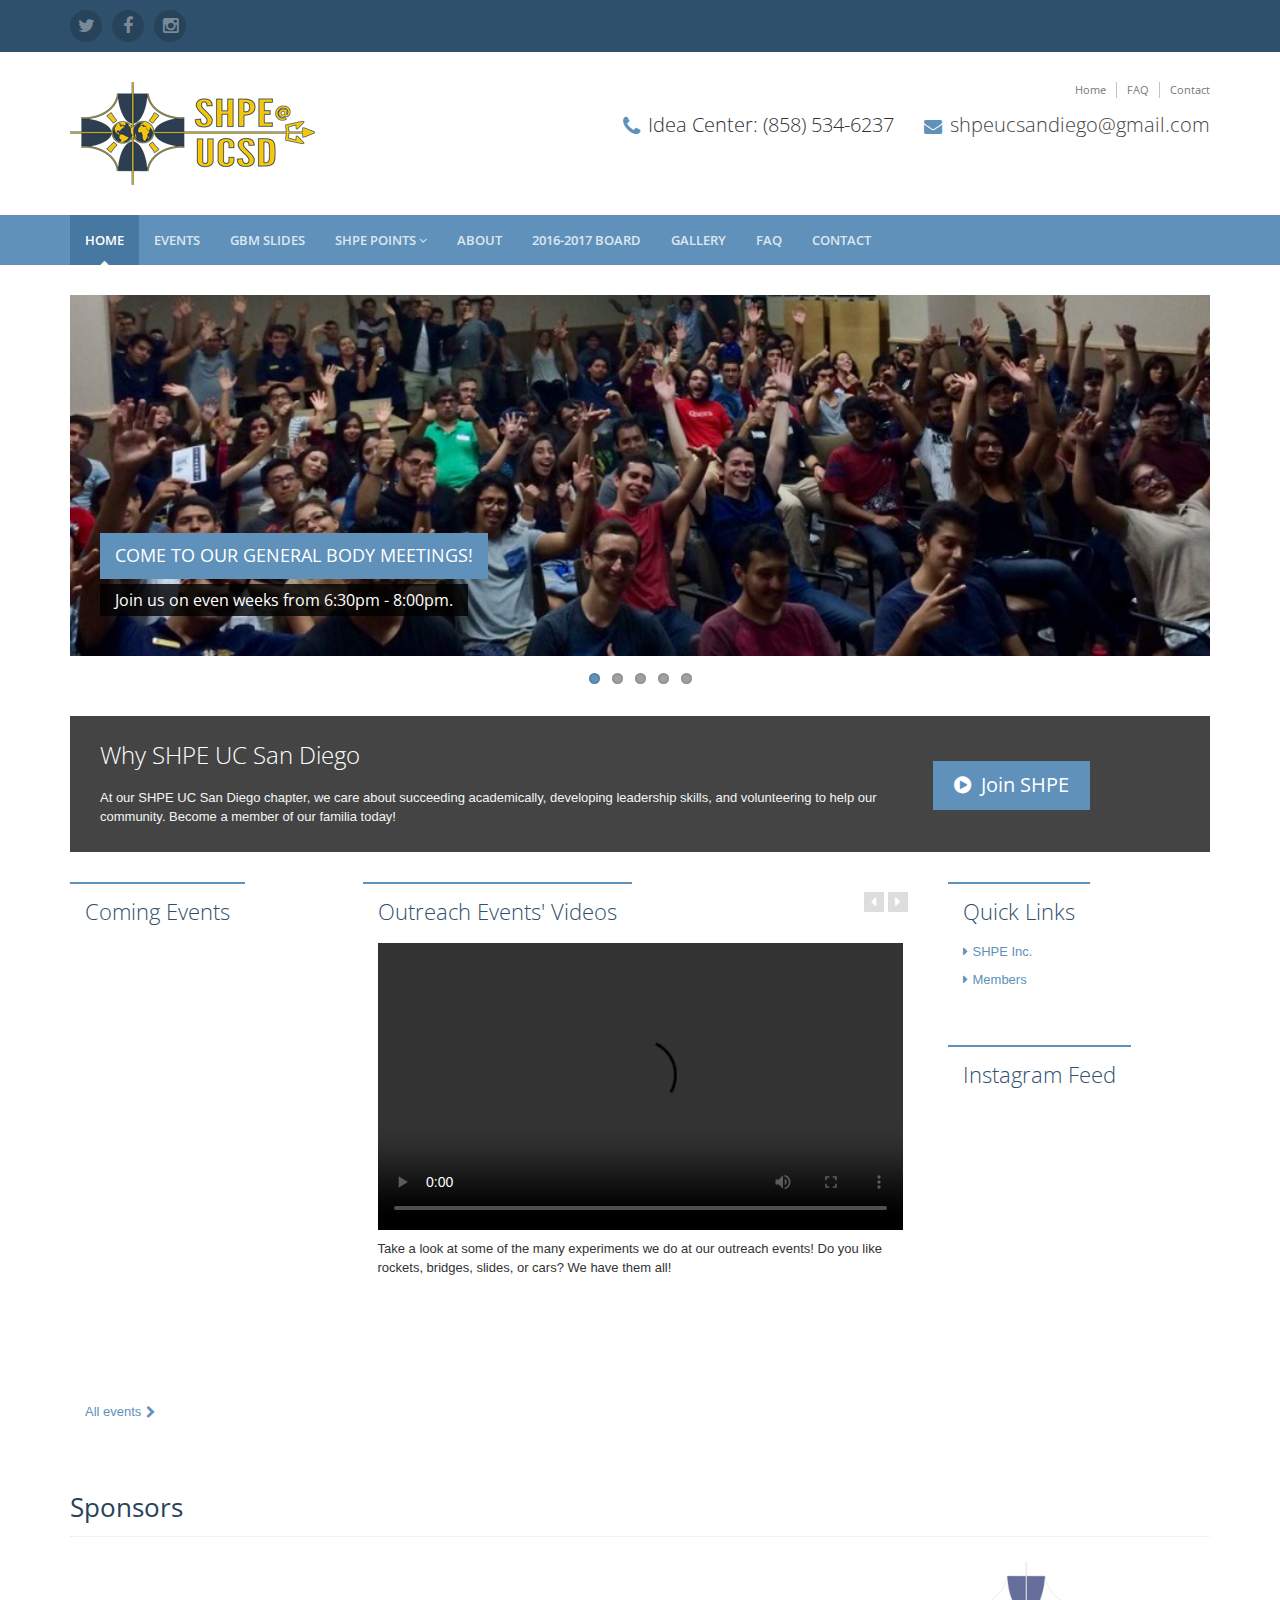
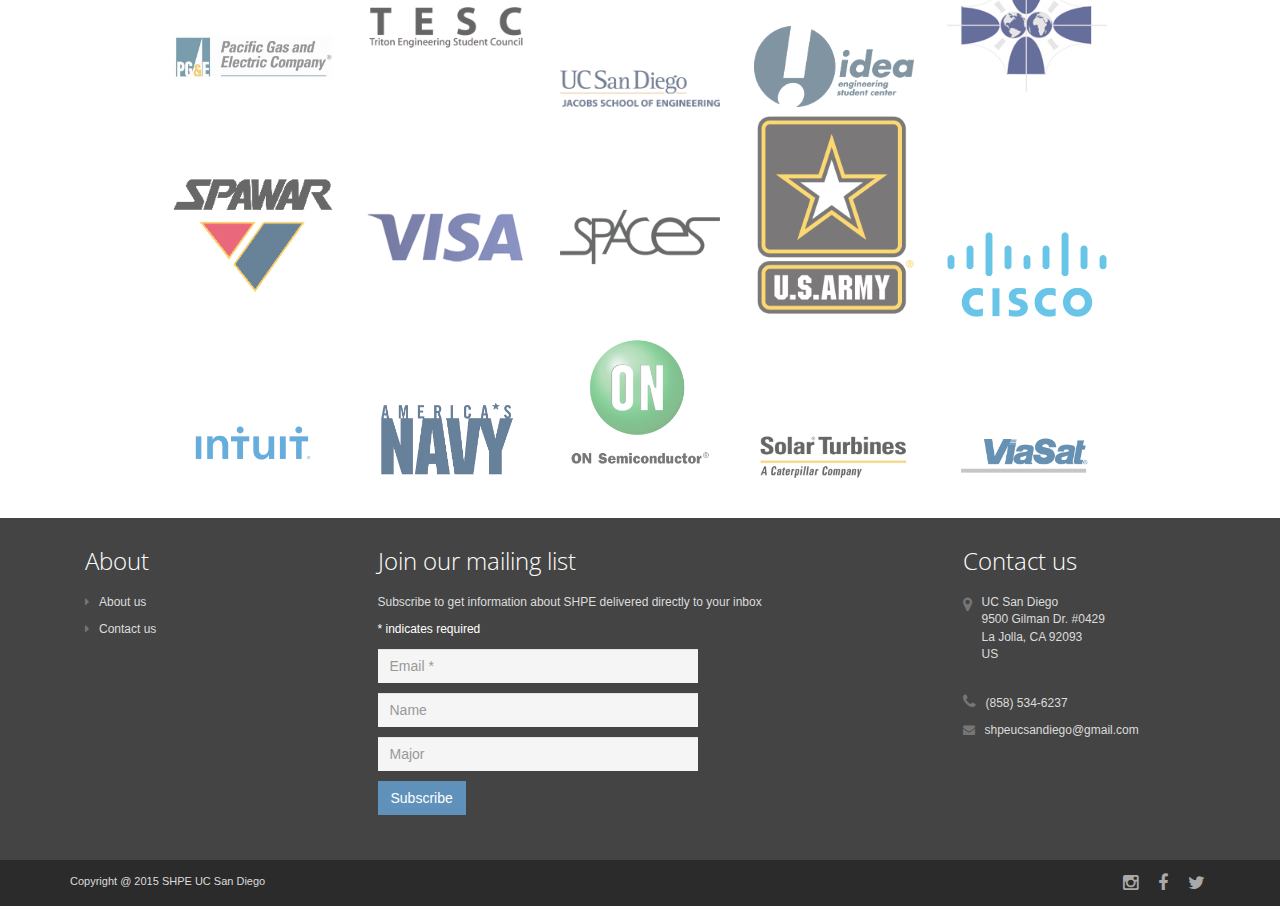
==== shpe/public_html/index.html @ 772150d9 "Shpe folder" ====
<!DOCTYPE html>
<!--[if IE 8]> <html lang="en" class="ie8"> <![endif]-->  
<!--[if IE 9]> <html lang="en" class="ie9"> <![endif]-->  
<!--[if !IE]><!--> <html lang="en"> <!--<![endif]-->  
<head>
    <title>SHPE UCSD</title>
    <!-- Meta -->
    <meta charset="utf-8">
    <meta http-equiv="X-UA-Compatible" content="IE=edge">
    <meta name="viewport" content="width=device-width, initial-scale=1.0">
    <meta name="description" content="">
    <meta name="author" content="">    
    <link rel="shortcut icon" href="favicon.ico">  
    <link href='http://fonts.googleapis.com/css?family=Open+Sans:300,400,600,700' rel='stylesheet' type='text/css'>   
    <!-- Global CSS -->
    <link rel="stylesheet" href="assets/plugins/bootstrap/css/bootstrap.min.css">   
    <!-- Plugins CSS -->    
    <link rel="stylesheet" href="assets/plugins/font-awesome/css/font-awesome.css">
    <link rel="stylesheet" href="assets/plugins/flexslider/flexslider.css">
    <link rel="stylesheet" href="assets/plugins/pretty-photo/css/prettyPhoto.css"> 
    <!-- Theme CSS -->  
    <link id="theme-style" rel="stylesheet" href="assets/css/styles.css">
    <!-- HTML5 shim and Respond.js IE8 support of HTML5 elements and media queries -->
    <!--[if lt IE 9]>
      <script src="https://oss.maxcdn.com/libs/html5shiv/3.7.0/html5shiv.js"></script>
      <script src="https://oss.maxcdn.com/libs/respond.js/1.4.2/respond.min.js"></script>
    <![endif]-->
</head> 

<body class="home-page">
    <div class="wrapper">
       <!-- ******HEADER****** --> 
        <header class="header">  
            <div class="top-bar">
                <div class="container">              
                    <ul class="social-icons col-md-6 col-sm-6 col-xs-12 hidden-xs">
                        <li><a target="_blank" href="https://twitter.com/shpeucsd" ><i class="fa fa-twitter"></i></a></li>
                        <li><a target="_blank" href="https://www.facebook.com/groups/SHPEUCSD/" ><i class="fa fa-facebook"></i></a></li>
                        <li class="row-end"><a target="_blank" href="https://instagram.com/shpeucsd/" ><i class="fa fa-instagram"></i></a></li>         
                    </ul><!--//social-icons-->     
                </div>      
            </div><!--//to-bar-->
            <div class="header-main container">
                <h1 class="logo col-md-4 col-sm-4">
                    <a href="index.html"><img id="logo" src="assets/images/logo.png" alt="Logo"></a>
                </h1><!--//logo-->           
                <div class="info col-md-8 col-sm-8">
                    <ul class="menu-top navbar-right hidden-xs">
                        <li class="divider"><a href="index.html">Home</a></li>
                        <li class="divider"><a href="faq.html">FAQ</a></li>
                        <li><a href="contact.html">Contact</a></li>
                    </ul><!--//menu-top-->
                    <br />
                    <div class="contact pull-right">
                        <p class="phone"><i class="fa fa-phone"></i>Idea Center: (858) 534-6237</p> 
                        <p class="email"><i class="fa fa-envelope"></i><a href="mailto:shpeucsandiego@gmail.com">shpeucsandiego@gmail.com</a></p>
                    </div><!--//contact-->
                </div><!--//info-->
            </div><!--//header-main-->
        </header><!--//header-->
        
        
        <!-- ******NAV****** -->
        <nav class="main-nav" role="navigation">
            <div class="container">
                <div class="navbar-header">
                    <button class="navbar-toggle" type="button" data-toggle="collapse" data-target="#navbar-collapse">
                        <span class="sr-only">Toggle navigation</span>
                        <span class="icon-bar"></span>
                        <span class="icon-bar"></span>
                        <span class="icon-bar"></span>
                    </button><!--//nav-toggle-->
                </div><!--//navbar-header-->    
                
                
                <!-- Modal -->
<div id="underConstructionModal" class="modal fade" role="dialog">
  <div class="modal-dialog">

    <!-- Modal content-->
    <div class="modal-content">
      <div class="modal-header">
        <h4 class="modal-title">Under Construction</h4>
      </div>
      <div class="modal-body">
        <p>This page is still under construction. Please visit us again soon!</p>
      </div>
      <div class="modal-footer">
        <button type="button" class="btn btn-default" data-dismiss="modal">Close</button>
      </div>
    </div>
  </div>
</div>
                        
                <div class="navbar-collapse collapse" id="navbar-collapse">
                    <ul class="nav navbar-nav">
                        <li class="active nav-item"><a href="index.html">Home</a></li>
                   
                   
                        <li class="nav-item"><a href="events.html">Events</a></li>
                        <li class="nav-item"><a href="gbmslides.html">GBM Slides</a></li>
                        <li class="nav-item dropdown">
                            <a class="dropdown-toggle" data-toggle="dropdown" data-hover="dropdown" data-delay="0" data-close-others="false" href="#">SHPE Points <i class="fa fa-angle-down"></i></a>
                            <ul class="dropdown-menu">

                                <li><a target="_blank" href="documents/shpepointsguidelines.pdf">System Guidelines</a></li>   
                                <li><a target="_blank" href="documents/shpepointsworksheet.pdf">Worksheet</a></li>          
                            </ul>
                        </li>
                        <li class="nav-item"><a href="about.html">About</a></li>
                        <li class="nav-item"><a href="team.html">2016-2017 Board</a></li>
                        <li class="nav-item"><a data-toggle="modal" data-target="#underConstructionModal" href="#">Gallery</a></li>
                        <li class="nav-item"><a href="faq.html">FAQ</a></li>
                        <li class="nav-item"><a href="contact.html">Contact</a></li>
                    </ul><!--//nav-->
                </div><!--//navabr-collapse-->
            </div><!--//container-->
        </nav><!--//main-nav-->
        
        <!-- ******CONTENT****** --> 
        <div class="content container">
            <div id="promo-slider" class="slider flexslider">
                <ul class="slides">
                    <li>
                        <img src="assets/images/slides/gbm1.jpg"  alt="" />
                        <p class="flex-caption">
                            <span class="main" >Come to our General Body Meetings!</span>
                            <br />
                            <span class="secondary clearfix" >Join us on even weeks from 6:30pm - 8:00pm.</span>
                        </p>
                    </li>
                    <li>
                        <img src="assets/images/slides/board.png"  alt="" />
                        <p class="flex-caption">
                            <span class="main" >Welcome to our 2016-2017 Board!</span>
                            <br />
                            <span class="secondary clearfix" >Go to our <a href="team.html">board</a> page to learn more about our 2016-2017 board members</span>
                        </p>
                    </li>
                     <li>
                        <img src="assets/images/slides/1.png"  alt="" />
                        <p class="flex-caption">
                            <span class="main" >SHPE UC San Diego is the source for leader hispanic engineers and technical talent</span>
                            <br />
                            <span class="secondary clearfix" >We take pride in the high level of academics and teach our members the fundamentals to become leaders in their communities and serve as role models</span>
                        </p>
                    </li>
                    <li>
                        <img src="assets/images/slides/12.jpg"  alt="" />
                        <p class="flex-caption">
                            <span class="main" >Join our SHPE familia</span>
                            <br />
                            <span class="secondary clearfix" >Everyone is welcome to join our SHPE UC San Diego familia! Be part of our community and build your path to success</span>
                        </p>
                    </li>
                    <li>
                        <img src="assets/images/slides/5.png"  alt="" />
                        <p class="flex-caption">
                            <span class="main" >We care about the future in STEM</span>
                            <br />
                            <span class="secondary clearfix" >We hold many community outreach events that allow us to reach out to hundreds of high-school students, and show them what it is to be a STEM student</span>
                        </p>
                    </li>
                </ul><!--//slides-->
            </div><!--//flexslider-->
            <section class="promo box box-dark">        
                <div class="col-md-9">
                <h1 class="section-heading">Why SHPE UC San Diego</h1>
                    <p>
                        At our SHPE UC San Diego chapter, we care about succeeding academically, developing leadership skills, and volunteering to help our community. Become a member of our familia today!
                    </p>   
                </div>  
                <div class="col-md-3">
                    <a class="btn btn-cta" href="https://www.shpeconnect.org/" target="_blank"><i class="fa fa-play-circle"></i>Join SHPE</a>  
                </div>
            </section><!--//promo-->
       
            <div class="row cols-wrapper">
                <div class="col-md-3">
                    <section class="events">
                        <h1 class="section-heading text-highlight"><span class="line">Coming Events</span></h1>
                        <div class="section-content">                        
                            <iframe src="https://calendar.google.com/calendar/embed?showTitle=0&amp;showNav=0&amp;showDate=0&amp;showPrint=0&amp;showTabs=0&amp;showCalendars=0&amp;showTz=0&amp;mode=AGENDA&amp;height=440&amp;wkst=1&amp;bgcolor=%23FFFFFF&amp;src=shpeucsandiego%40gmail.com&amp;color=%2323164E&amp;ctz=America%2FLos_Angeles" style="border-width:0" width="220" height="440" frameborder="0" scrolling="no"></iframe>
                            <a class="read-more" href="events.html">All events<i class="fa fa-chevron-right"></i></a>
                        </div><!--//section-content-->
                    </section><!--//events-->
                </div><!--//col-md-3-->
                <div class="col-md-6">
                
                    <section class="video">
                        <h1 class="section-heading text-highlight"><span class="line">Outreach Events' Videos</span></h1>
                        <div class="carousel-controls">
                            <a class="prev" href="#videos-carousel" data-slide="prev"><i class="fa fa-caret-left"></i></a>
                            <a class="next" href="#videos-carousel" data-slide="next"><i class="fa fa-caret-right"></i></a>
                        </div><!--//carousel-controls-->
                        <div class="section-content">    
                           <div id="videos-carousel" class="videos-carousel carousel slide">
                                <div class="carousel-inner">
                                    <div class="item active">            
                                        <video id="v1" class="video-iframe" src="assets/videos/empower rocket.mp4" frameborder="0" allowfullscreen="" controls/>
                                    </div><!--//item-->
                                    <div class="item">            
                                        <video id="v2" class="video-iframe" autoplay=false src="assets/videos/bridge.mp4" frameborder="0" allowfullscreen="" controls/>
                                    </div><!--//item-->
                                    <div class="item">            
                                        <video id="v3" class="video-iframe" autoplay=false src="assets/videos/rocket.mp4" frameborder="0" allowfullscreen="" controls/>
                                    </div><!--//item-->
                                   
                                     <div class="item">            
                                        <video id="v4" class="video-iframe" autoplay=false src="assets/videos/slide.mp4" frameborder="0" allowfullscreen="" controls/>
                                    </div><!--//item-->
                                     
                                     <div class="item">            
                                        <video id="v5" class="video-iframe" autoplay=0 src="assets/videos/air cars.mp4" frameborder="0" allowfullscreen="" controls/>
                                    </div><!--//item-->
                                </div><!--//carousel-inner-->
                           </div><!--//videos-carousel-->                            
                            <p class="description">Take a look at some of the many experiments we do at our outreach events! Do you like rockets, bridges, slides, or cars? We have them all!</p>
                        </div><!--//section-content-->
                    </section><!--//video-->
                </div>
                <div class="col-md-3">
                    <section class="links">
                        <h1 class="section-heading text-highlight"><span class="line">Quick Links</span></h1>
                        <div class="section-content">
                            <p><a href="http://shpe.org/" target="_blank"><i class="fa fa-caret-right"></i>SHPE Inc.</a></p>
                            <p><a href="https://www.shpeconnect.org/" target="_blank"><i class="fa fa-caret-right"></i>Members</a></p>
                        </div><!--//section-content-->
                    </section><!--//links-->
                    <section class="Instagram Feed">
                    	<h1 class="section-heading text-highlight"><span class="line">Instagram Feed</span></h1>
                    	<div class="section-content">
                    	<!-- LightWidget WIDGET --><script src="//lightwidget.com/widgets/lightwidget.js"></script><iframe src="//lightwidget.com/widgets/0b37d7a34d5152bc96794f2da597ac15.html" scrolling="no" allowtransparency="true" class="lightwidget-widget" style="width: 100%; border: 0; overflow: hidden;"></iframe>
                    	</div><!--//section-content-->
                    </section><!--//Instagram Feed-->
                    
                </div><!--//col-md-3-->
            </div><!--//cols-wrapper-->
            
            <section class="awards">
                
                <div class="page-wrapper">
                    <div class="page-content">
                        <h1 class="no-margin-top has-divider text-highlight">Sponsors</h1>
                    </div>
                </div>
                <div id="awards-carousel" class="awards-carousel carousel slide">
                    
                    <div class="carousel-inner">

                        <div class="item active">

                            <ul class="logos row-centered">
                                <li class="col-md-2 col-sm-2 col-xs-4 col-centered">
                                    <a  href="https://www.pge.com/" target="_blank"><img class="img-responsive" src="assets/images/sponsors/gas_electric.jpg"  alt="" />
                                    </a>
                                </li>

                           
                                <li class="col-md-2 col-sm-2 col-xs-4 col-centered">
                                    <img class="img-responsive" src="assets/images/sponsors/tesc.png"  alt="" />
                                </li>
                                <li class="col-md-2 col-sm-2 col-xs-4 col-centered">
                                    <img class="img-responsive" src="assets/images/sponsors/jacobs.png"  alt="" />
                                </li>
                                <li class="col-md-2 col-sm-2 col-xs-4 col-centered">
                                    <img class="img-responsive" src="assets/images/sponsors/idea.png"  alt="" />
                                </li>
                                <li class="col-md-2 col-sm-2 col-xs-4 col-centered">
                                    <img class="img-responsive" src="assets/images/sponsors/shpe.jpg"  alt="" />
                                </li>
                                <li class="col-md-2 col-sm-2 col-xs-4 col-centered">
                                    <img class="img-responsive" src="assets/images/sponsors/spawar.gif"  alt="" />
                                </li>
                                <li class="col-md-2 col-sm-2 col-xs-4 col-centered">
                                    <img class="img-responsive" src="assets/images/sponsors/visa.png"  alt="" />
                                </li> 
                                <li class="col-md-2 col-sm-2 col-xs-4 col-centered">
                                    <a href="spaces.ucsd.edu" target="_blank"><img class="img-responsive" src="assets/images/sponsors/spaces.png"  alt="" />
                                </li>
                                
                                  <li class="col-md-2 col-sm-2 col-xs-4 col-centered">
                                    <a  href="https://www.goarmy.com/" target="_blank"><img class="img-responsive" src="assets/images/sponsors/army.png"  alt="" />
                                    </a>
                                </li>
                                
                                  <li class="col-md-2 col-sm-2 col-xs-4 col-centered">
                                    <a  href="https://www.cisco.com/" target="_blank"><img class="img-responsive" src="assets/images/sponsors/cisco.png"  alt="" />
                                    </a>
                                </li>
                                
                                  <li class="col-md-2 col-sm-2 col-xs-4 col-centered">
                                    <a  href="https://www.intuit.com/" target="_blank"><img class="img-responsive" src="assets/images/sponsors/intuit.png"  alt="" />
                                    </a>
                                </li>
                                
                                  <li class="col-md-2 col-sm-2 col-xs-4 col-centered">
                                    <a  href="https://www.navy.com/" target="_blank"><img class="img-responsive" src="assets/images/sponsors/navy.png"  alt="" />
                                    </a>
                                </li>
                                
                                  <li class="col-md-2 col-sm-2 col-xs-4 col-centered">
                                    <a  href="https://www.onsemi.com/" target="_blank"><img class="img-responsive" src="assets/images/sponsors/onsemi1.png"  alt="" />
                                    </a>
                                </li>
                                
                                  <li class="col-md-2 col-sm-2 col-xs-4 col-centered">
                                    <a  href="https://mysolar.cat.com" target="_blank"><img class="img-responsive" src="assets/images/sponsors/solarturbines.jpg"  alt="" />
                                    </a>
                                </li>
                                
                                  <li class="col-md-2 col-sm-2 col-xs-4 col-centered">
                                    <a  href="https://www.viasat.com/" target="_blank"><img class="img-responsive" src="assets/images/sponsors/viasat.png"  alt="" />
                                    </a>
                                </li>      
                            </ul><!--//slides-->
                        </div><!--//item-->
                    </div><!--//carousel-inner-->
                   
        
                </div>
            </section>
        </div><!--//content-->
    </div><!--//wrapper-->
    
    <!-- ******FOOTER****** --> 
    <footer class="footer">
        <div class="footer-content">
            <div class="container">
                <div class="row">
                <div class="footer-col col-md-3 col-sm-4 about">
                    <div class="footer-col-inner">
                        <h3>About</h3>
                        <ul>
                            <li><a href="about.html"><i class="fa fa-caret-right"></i>About us</a></li>
                            <li><a href="contact.html"><i class="fa fa-caret-right"></i>Contact us</a></li>
                        </ul>
                    </div><!--//footer-col-inner-->
                </div><!--//foooter-col-->
                <div class="footer-col col-md-6 col-sm-8 newsletter">
                    <div class="footer-col-inner">
                        <h3>Join our mailing list</h3>
                        <p>Subscribe to get information about SHPE delivered directly to your inbox</p>
                        
<!-- Begin MailChimp Signup Form -->
<form action="http://ucsd.us11.list-manage.com/subscribe/post?u=2f482866bc733339907244de9&amp;id=e91067ab70" method="post" id="mc-embedded-subscribe-form" name="mc-embedded-subscribe-form" class="validate subscribe-form" target="_blank" novalidate>
    <div id="mc_embed_signup_scroll">

<div class="indicates-required"><span class="asterisk">*</span> indicates required</div>
<div class="mc-field-group form-group">
    <input name="EMAIL" id="mce-EMAIL" type="email" class="form-control" placeholder="Email *" />
    </div>
    <div class="mc-field-group form-group"><input name="NAME" id="mce-NAME" type="text" class="form-control" placeholder="Name" />
   </div>  <div class="mc-field-group form-group"><input name="MAJOR" id="mce-MAJOR" type="text" class="form-control" placeholder="Major" />
</div>
        <div class="mc-field-group form-group">
    <input name="subscribe" id="mc-embedded-subscribe" class="btn btn-theme btn-subscribe" type="submit" value="Subscribe">
          </div>      
          
          
                  <div class="mc-field-group form-group">       
	<div id="mce-responses" class="clear">
		<div class="response" id="mce-error-response" style="display:none; padding:0"></div>
		<div class="response" id="mce-success-response" style="display:none; padding:0"></div>
	</div> </div> 
      <!-- real people should not fill this in and expect good things - do not remove this or risk form bot signups-->
    <div style="position: absolute; left: -5000px;"><input type="text" name="b_2f482866bc733339907244de9_e91067ab70" tabindex="-1" value=""></div>
   
    </div>
</form>
<script type='text/javascript' src='http://s3.amazonaws.com/downloads.mailchimp.com/js/mc-validate.js'></script><script type='text/javascript'>(function($) {
window.fnames = new Array();
window.ftypes = new Array();
fnames[0]='EMAIL';
ftypes[0]='email';
fnames[1]='NAME';
ftypes[1]='text';
fnames[2]='MAJOR';
ftypes[2]='text';}(jQuery));var $mcj = jQuery.noConflict(true);</script>
<!--End mc_embed_signup-->
                        
                        
                        
                    </div><!--//footer-col-inner-->
                </div><!--//foooter-col--> 
                <div class="footer-col col-md-3 col-sm-12 contact">
                    <div class="footer-col-inner">
                        <h3>Contact us</h3>
                        <div class="row">
                            <p class="adr clearfix col-md-12 col-sm-4">
                                <i class="fa fa-map-marker pull-left"></i>        
                                <span class="adr-group pull-left">       
                                   
                                    <span class="street-address">UC San Diego</span><br>
                                    <span class="region">9500 Gilman Dr. #0429</span><br>
                                    <span class="postal-code">La Jolla, CA 92093</span><br>
                                    <span class="country-name">US</span>
                                </span>
                            </p>
                            <p class="tel col-md-12 col-sm-4"><i class="fa fa-phone"></i>(858) 534-6237</p>
                            <p class="email col-md-12 col-sm-4"><i class="fa fa-envelope"></i><a href="mailto:shpeucsandiego@gmail.com">shpeucsandiego@gmail.com</a></p>  
                        </div> 
                    </div><!--//footer-col-inner-->            
                </div><!--//foooter-col-->   
                </div>   
            </div>        
        </div><!--//footer-content-->
        <div class="bottom-bar">
            <div class="container">
                <div class="row">
                    <small class="copyright col-md-6 col-sm-12 col-xs-12">Copyright @ 2015 SHPE UC San Diego</small>
                    <ul class="social pull-right col-md-6 col-sm-12 col-xs-12">
                        <li><a target="_blank" href="https://twitter.com/shpeucsd" ><i class="fa fa-twitter"></i></a></li>
                        <li><a target="_blank" href="https://www.facebook.com/groups/SHPEUCSD/" ><i class="fa fa-facebook"></i></a></li>
                        <li class="row-end"><a target="_blank" href="https://instagram.com/shpeucsd/" ><i class="fa fa-instagram"></i></a></li>
                    </ul><!--//social-->
                </div><!--//row-->
            </div><!--//container-->
        </div><!--//bottom-bar-->
    </footer><!--//footer-->
    <!-- Javascript -->   
    <script> 
     var vid = document.getElementById("v1");
     vid.autoplay = false;
vid.load();
   vid = document.getElementById("v2");
vid.autoplay = false;
vid.load();
   vid = document.getElementById("v3");
vid.autoplay = false;
vid.load();
   vid = document.getElementById("v4");
vid.autoplay = false;
vid.load();
   vid = document.getElementById("v5");
vid.autoplay = false;
vid.load();



  (function(i,s,o,g,r,a,m){i['GoogleAnalyticsObject']=r;i[r]=i[r]||function(){
  (i[r].q=i[r].q||[]).push(arguments)},i[r].l=1*new Date();a=s.createElement(o),
  m=s.getElementsByTagName(o)[0];a.async=1;a.src=g;m.parentNode.insertBefore(a,m)
  })(window,document,'script','//www.google-analytics.com/analytics.js','ga');

  ga('create', 'UA-68451810-1', 'auto');
  ga('send', 'pageview');

</script>
        
    </script>       
    <script type="text/javascript" src="assets/plugins/jquery-1.11.2.min.js"></script>
    <script type="text/javascript" src="assets/plugins/jquery-migrate-1.2.1.min.js"></script>
    <script type="text/javascript" src="assets/plugins/bootstrap/js/bootstrap.min.js"></script> 
    <script type="text/javascript" src="assets/plugins/bootstrap-hover-dropdown.min.js"></script> 
    <script type="text/javascript" src="assets/plugins/back-to-top.js"></script>
    <script type="text/javascript" src="assets/plugins/jquery-placeholder/jquery.placeholder.js"></script>
    <script type="text/javascript" src="assets/plugins/pretty-photo/js/jquery.prettyPhoto.js"></script>
    <script type="text/javascript" src="assets/plugins/flexslider/jquery.flexslider-min.js"></script>
    <script type="text/javascript" src="assets/plugins/jflickrfeed/jflickrfeed.min.js"></script> 
    <script type="text/javascript" src="assets/js/main.js"></script>            
</body>
</html>
---- shpe/public_html/assets/plugins/pretty-photo/css/prettyPhoto.css ----
div.pp_default .pp_top,div.pp_default .pp_top .pp_middle,div.pp_default .pp_top .pp_left,div.pp_default .pp_top .pp_right,div.pp_default .pp_bottom,div.pp_default .pp_bottom .pp_left,div.pp_default .pp_bottom .pp_middle,div.pp_default .pp_bottom .pp_right{height:13px}
div.pp_default .pp_top .pp_left{background:url(../images/prettyPhoto/default/sprite.png) -78px -93px no-repeat}
div.pp_default .pp_top .pp_middle{background:url(../images/prettyPhoto/default/sprite_x.png) top left repeat-x}
div.pp_default .pp_top .pp_right{background:url(../images/prettyPhoto/default/sprite.png) -112px -93px no-repeat}
div.pp_default .pp_content .ppt{color:#f8f8f8}
div.pp_default .pp_content_container .pp_left{background:url(../images/prettyPhoto/default/sprite_y.png) -7px 0 repeat-y;padding-left:13px}
div.pp_default .pp_content_container .pp_right{background:url(../images/prettyPhoto/default/sprite_y.png) top right repeat-y;padding-right:13px}
div.pp_default .pp_next:hover{background:url(../images/prettyPhoto/default/sprite_next.png) center right no-repeat;cursor:pointer}
div.pp_default .pp_previous:hover{background:url(../images/prettyPhoto/default/sprite_prev.png) center left no-repeat;cursor:pointer}
div.pp_default .pp_expand{background:url(../images/prettyPhoto/default/sprite.png) 0 -29px no-repeat;cursor:pointer;width:28px;height:28px}
div.pp_default .pp_expand:hover{background:url(../images/prettyPhoto/default/sprite.png) 0 -56px no-repeat;cursor:pointer}
div.pp_default .pp_contract{background:url(../images/prettyPhoto/default/sprite.png) 0 -84px no-repeat;cursor:pointer;width:28px;height:28px}
div.pp_default .pp_contract:hover{background:url(../images/prettyPhoto/default/sprite.png) 0 -113px no-repeat;cursor:pointer}
div.pp_default .pp_close{width:30px;height:30px;background:url(../images/prettyPhoto/default/sprite.png) 2px 1px no-repeat;cursor:pointer}
div.pp_default .pp_gallery ul li a{background:url(../images/prettyPhoto/default/default_thumb.png) center center #f8f8f8;border:1px solid #aaa}
div.pp_default .pp_social{margin-top:7px}
div.pp_default .pp_gallery a.pp_arrow_previous,div.pp_default .pp_gallery a.pp_arrow_next{position:static;left:auto}
div.pp_default .pp_nav .pp_play,div.pp_default .pp_nav .pp_pause{background:url(../images/prettyPhoto/default/sprite.png) -51px 1px no-repeat;height:30px;width:30px}
div.pp_default .pp_nav .pp_pause{background-position:-51px -29px}
div.pp_default a.pp_arrow_previous,div.pp_default a.pp_arrow_next{background:url(../images/prettyPhoto/default/sprite.png) -31px -3px no-repeat;height:20px;width:20px;margin:4px 0 0}
div.pp_default a.pp_arrow_next{left:52px;background-position:-82px -3px}
div.pp_default .pp_content_container .pp_details{margin-top:5px}
div.pp_default .pp_nav{clear:none;height:30px;width:110px;position:relative}
div.pp_default .pp_nav .currentTextHolder{font-family:Georgia;font-style:italic;color:#999;font-size:11px;left:75px;line-height:25px;position:absolute;top:2px;margin:0;padding:0 0 0 10px}
div.pp_default .pp_close:hover,div.pp_default .pp_nav .pp_play:hover,div.pp_default .pp_nav .pp_pause:hover,div.pp_default .pp_arrow_next:hover,div.pp_default .pp_arrow_previous:hover{opacity:0.7}
div.pp_default .pp_description{font-size:11px;font-weight:700;line-height:14px;margin:5px 50px 5px 0}
div.pp_default .pp_bottom .pp_left{background:url(../images/prettyPhoto/default/sprite.png) -78px -127px no-repeat}
div.pp_default .pp_bottom .pp_middle{background:url(../images/prettyPhoto/default/sprite_x.png) bottom left repeat-x}
div.pp_default .pp_bottom .pp_right{background:url(../images/prettyPhoto/default/sprite.png) -112px -127px no-repeat}
div.pp_default .pp_loaderIcon{background:url(../images/prettyPhoto/default/loader.gif) center center no-repeat}
div.light_rounded .pp_top .pp_left{background:url(../images/prettyPhoto/light_rounded/sprite.png) -88px -53px no-repeat}
div.light_rounded .pp_top .pp_right{background:url(../images/prettyPhoto/light_rounded/sprite.png) -110px -53px no-repeat}
div.light_rounded .pp_next:hover{background:url(../images/prettyPhoto/light_rounded/btnNext.png) center right no-repeat;cursor:pointer}
div.light_rounded .pp_previous:hover{background:url(../images/prettyPhoto/light_rounded/btnPrevious.png) center left no-repeat;cursor:pointer}
div.light_rounded .pp_expand{background:url(../images/prettyPhoto/light_rounded/sprite.png) -31px -26px no-repeat;cursor:pointer}
div.light_rounded .pp_expand:hover{background:url(../images/prettyPhoto/light_rounded/sprite.png) -31px -47px no-repeat;cursor:pointer}
div.light_rounded .pp_contract{background:url(../images/prettyPhoto/light_rounded/sprite.png) 0 -26px no-repeat;cursor:pointer}
div.light_rounded .pp_contract:hover{background:url(../images/prettyPhoto/light_rounded/sprite.png) 0 -47px no-repeat;cursor:pointer}
div.light_rounded .pp_close{width:75px;height:22px;background:url(../images/prettyPhoto/light_rounded/sprite.png) -1px -1px no-repeat;cursor:pointer}
div.light_rounded .pp_nav .pp_play{background:url(../images/prettyPhoto/light_rounded/sprite.png) -1px -100px no-repeat;height:15px;width:14px}
div.light_rounded .pp_nav .pp_pause{background:url(../images/prettyPhoto/light_rounded/sprite.png) -24px -100px no-repeat;height:15px;width:14px}
div.light_rounded .pp_arrow_previous{background:url(../images/prettyPhoto/light_rounded/sprite.png) 0 -71px no-repeat}
div.light_rounded .pp_arrow_next{background:url(../images/prettyPhoto/light_rounded/sprite.png) -22px -71px no-repeat}
div.light_rounded .pp_bottom .pp_left{background:url(../images/prettyPhoto/light_rounded/sprite.png) -88px -80px no-repeat}
div.light_rounded .pp_bottom .pp_right{background:url(../images/prettyPhoto/light_rounded/sprite.png) -110px -80px no-repeat}
div.dark_rounded .pp_top .pp_left{background:url(../images/prettyPhoto/dark_rounded/sprite.png) -88px -53px no-repeat}
div.dark_rounded .pp_top .pp_right{background:url(../images/prettyPhoto/dark_rounded/sprite.png) -110px -53px no-repeat}
div.dark_rounded .pp_content_container .pp_left{background:url(../images/prettyPhoto/dark_rounded/contentPattern.png) top left repeat-y}
div.dark_rounded .pp_content_container .pp_right{background:url(../images/prettyPhoto/dark_rounded/contentPattern.png) top right repeat-y}
div.dark_rounded .pp_next:hover{background:url(../images/prettyPhoto/dark_rounded/btnNext.png) center right no-repeat;cursor:pointer}
div.dark_rounded .pp_previous:hover{background:url(../images/prettyPhoto/dark_rounded/btnPrevious.png) center left no-repeat;cursor:pointer}
div.dark_rounded .pp_expand{background:url(../images/prettyPhoto/dark_rounded/sprite.png) -31px -26px no-repeat;cursor:pointer}
div.dark_rounded .pp_expand:hover{background:url(../images/prettyPhoto/dark_rounded/sprite.png) -31px -47px no-repeat;cursor:pointer}
div.dark_rounded .pp_contract{background:url(../images/prettyPhoto/dark_rounded/sprite.png) 0 -26px no-repeat;cursor:pointer}
div.dark_rounded .pp_contract:hover{background:url(../images/prettyPhoto/dark_rounded/sprite.png) 0 -47px no-repeat;cursor:pointer}
div.dark_rounded .pp_close{width:75px;height:22px;background:url(../images/prettyPhoto/dark_rounded/sprite.png) -1px -1px no-repeat;cursor:pointer}
div.dark_rounded .pp_description{margin-right:85px;color:#fff}
div.dark_rounded .pp_nav .pp_play{background:url(../images/prettyPhoto/dark_rounded/sprite.png) -1px -100px no-repeat;height:15px;width:14px}
div.dark_rounded .pp_nav .pp_pause{background:url(../images/prettyPhoto/dark_rounded/sprite.png) -24px -100px no-repeat;height:15px;width:14px}
div.dark_rounded .pp_arrow_previous{background:url(../images/prettyPhoto/dark_rounded/sprite.png) 0 -71px no-repeat}
div.dark_rounded .pp_arrow_next{background:url(../images/prettyPhoto/dark_rounded/sprite.png) -22px -71px no-repeat}
div.dark_rounded .pp_bottom .pp_left{background:url(../images/prettyPhoto/dark_rounded/sprite.png) -88px -80px no-repeat}
div.dark_rounded .pp_bottom .pp_right{background:url(../images/prettyPhoto/dark_rounded/sprite.png) -110px -80px no-repeat}
div.dark_rounded .pp_loaderIcon{background:url(../images/prettyPhoto/dark_rounded/loader.gif) center center no-repeat}
div.dark_square .pp_left,div.dark_square .pp_middle,div.dark_square .pp_right,div.dark_square .pp_content{background:#000}
div.dark_square .pp_description{color:#fff;margin:0 85px 0 0}
div.dark_square .pp_loaderIcon{background:url(../images/prettyPhoto/dark_square/loader.gif) center center no-repeat}
div.dark_square .pp_expand{background:url(../images/prettyPhoto/dark_square/sprite.png) -31px -26px no-repeat;cursor:pointer}
div.dark_square .pp_expand:hover{background:url(../images/prettyPhoto/dark_square/sprite.png) -31px -47px no-repeat;cursor:pointer}
div.dark_square .pp_contract{background:url(../images/prettyPhoto/dark_square/sprite.png) 0 -26px no-repeat;cursor:pointer}
div.dark_square .pp_contract:hover{background:url(../images/prettyPhoto/dark_square/sprite.png) 0 -47px no-repeat;cursor:pointer}
div.dark_square .pp_close{width:75px;height:22px;background:url(../images/prettyPhoto/dark_square/sprite.png) -1px -1px no-repeat;cursor:pointer}
div.dark_square .pp_nav{clear:none}
div.dark_square .pp_nav .pp_play{background:url(../images/prettyPhoto/dark_square/sprite.png) -1px -100px no-repeat;height:15px;width:14px}
div.dark_square .pp_nav .pp_pause{background:url(../images/prettyPhoto/dark_square/sprite.png) -24px -100px no-repeat;height:15px;width:14px}
div.dark_square .pp_arrow_previous{background:url(../images/prettyPhoto/dark_square/sprite.png) 0 -71px no-repeat}
div.dark_square .pp_arrow_next{background:url(../images/prettyPhoto/dark_square/sprite.png) -22px -71px no-repeat}
div.dark_square .pp_next:hover{background:url(../images/prettyPhoto/dark_square/btnNext.png) center right no-repeat;cursor:pointer}
div.dark_square .pp_previous:hover{background:url(../images/prettyPhoto/dark_square/btnPrevious.png) center left no-repeat;cursor:pointer}
div.light_square .pp_expand{background:url(../images/prettyPhoto/light_square/sprite.png) -31px -26px no-repeat;cursor:pointer}
div.light_square .pp_expand:hover{background:url(../images/prettyPhoto/light_square/sprite.png) -31px -47px no-repeat;cursor:pointer}
div.light_square .pp_contract{background:url(../images/prettyPhoto/light_square/sprite.png) 0 -26px no-repeat;cursor:pointer}
div.light_square .pp_contract:hover{background:url(../images/prettyPhoto/light_square/sprite.png) 0 -47px no-repeat;cursor:pointer}
div.light_square .pp_close{width:75px;height:22px;background:url(../images/prettyPhoto/light_square/sprite.png) -1px -1px no-repeat;cursor:pointer}
div.light_square .pp_nav .pp_play{background:url(../images/prettyPhoto/light_square/sprite.png) -1px -100px no-repeat;height:15px;width:14px}
div.light_square .pp_nav .pp_pause{background:url(../images/prettyPhoto/light_square/sprite.png) -24px -100px no-repeat;height:15px;width:14px}
div.light_square .pp_arrow_previous{background:url(../images/prettyPhoto/light_square/sprite.png) 0 -71px no-repeat}
div.light_square .pp_arrow_next{background:url(../images/prettyPhoto/light_square/sprite.png) -22px -71px no-repeat}
div.light_square .pp_next:hover{background:url(../images/prettyPhoto/light_square/btnNext.png) center right no-repeat;cursor:pointer}
div.light_square .pp_previous:hover{background:url(../images/prettyPhoto/light_square/btnPrevious.png) center left no-repeat;cursor:pointer}
div.facebook .pp_top .pp_left{background:url(../images/prettyPhoto/facebook/sprite.png) -88px -53px no-repeat}
div.facebook .pp_top .pp_middle{background:url(../images/prettyPhoto/facebook/contentPatternTop.png) top left repeat-x}
div.facebook .pp_top .pp_right{background:url(../images/prettyPhoto/facebook/sprite.png) -110px -53px no-repeat}
div.facebook .pp_content_container .pp_left{background:url(../images/prettyPhoto/facebook/contentPatternLeft.png) top left repeat-y}
div.facebook .pp_content_container .pp_right{background:url(../images/prettyPhoto/facebook/contentPatternRight.png) top right repeat-y}
div.facebook .pp_expand{background:url(../images/prettyPhoto/facebook/sprite.png) -31px -26px no-repeat;cursor:pointer}
div.facebook .pp_expand:hover{background:url(../images/prettyPhoto/facebook/sprite.png) -31px -47px no-repeat;cursor:pointer}
div.facebook .pp_contract{background:url(../images/prettyPhoto/facebook/sprite.png) 0 -26px no-repeat;cursor:pointer}
div.facebook .pp_contract:hover{background:url(../images/prettyPhoto/facebook/sprite.png) 0 -47px no-repeat;cursor:pointer}
div.facebook .pp_close{width:22px;height:22px;background:url(../images/prettyPhoto/facebook/sprite.png) -1px -1px no-repeat;cursor:pointer}
div.facebook .pp_description{margin:0 37px 0 0}
div.facebook .pp_loaderIcon{background:url(../images/prettyPhoto/facebook/loader.gif) center center no-repeat}
div.facebook .pp_arrow_previous{background:url(../images/prettyPhoto/facebook/sprite.png) 0 -71px no-repeat;height:22px;margin-top:0;width:22px}
div.facebook .pp_arrow_previous.disabled{background-position:0 -96px;cursor:default}
div.facebook .pp_arrow_next{background:url(../images/prettyPhoto/facebook/sprite.png) -32px -71px no-repeat;height:22px;margin-top:0;width:22px}
div.facebook .pp_arrow_next.disabled{background-position:-32px -96px;cursor:default}
div.facebook .pp_nav{margin-top:0}
div.facebook .pp_nav p{font-size:15px;padding:0 3px 0 4px}
div.facebook .pp_nav .pp_play{background:url(../images/prettyPhoto/facebook/sprite.png) -1px -123px no-repeat;height:22px;width:22px}
div.facebook .pp_nav .pp_pause{background:url(../images/prettyPhoto/facebook/sprite.png) -32px -123px no-repeat;height:22px;width:22px}
div.facebook .pp_next:hover{background:url(../images/prettyPhoto/facebook/btnNext.png) center right no-repeat;cursor:pointer}
div.facebook .pp_previous:hover{background:url(../images/prettyPhoto/facebook/btnPrevious.png) center left no-repeat;cursor:pointer}
div.facebook .pp_bottom .pp_left{background:url(../images/prettyPhoto/facebook/sprite.png) -88px -80px no-repeat}
div.facebook .pp_bottom .pp_middle{background:url(../images/prettyPhoto/facebook/contentPatternBottom.png) top left repeat-x}
div.facebook .pp_bottom .pp_right{background:url(../images/prettyPhoto/facebook/sprite.png) -110px -80px no-repeat}
div.pp_pic_holder a:focus{outline:none}
div.pp_overlay{background:#000;display:none;left:0;position:absolute;top:0;width:100%;z-index:9500}
div.pp_pic_holder{display:none;position:absolute;width:100px;z-index:10000}
.pp_content{height:40px;min-width:40px}
* html .pp_content{width:40px}
.pp_content_container{position:relative;text-align:left;width:100%}
.pp_content_container .pp_left{padding-left:20px}
.pp_content_container .pp_right{padding-right:20px}
.pp_content_container .pp_details{float:left;margin:10px 0 2px}
.pp_description{display:none;margin:0}
.pp_social{float:left;margin:0}
.pp_social .facebook{float:left;margin-left:5px;width:55px;overflow:hidden}
.pp_social .twitter{float:left}
.pp_nav{clear:right;float:left;margin:3px 10px 0 0}
.pp_nav p{float:left;white-space:nowrap;margin:2px 4px}
.pp_nav .pp_play,.pp_nav .pp_pause{float:left;margin-right:4px;text-indent:-10000px}
a.pp_arrow_previous,a.pp_arrow_next{display:block;float:left;height:15px;margin-top:3px;overflow:hidden;text-indent:-10000px;width:14px}
.pp_hoverContainer{position:absolute;top:0;width:100%;z-index:2000}
.pp_gallery{display:none;left:50%;margin-top:-50px;position:absolute;z-index:10000}
.pp_gallery div{float:left;overflow:hidden;position:relative}
.pp_gallery ul{float:left;height:35px;position:relative;white-space:nowrap;margin:0 0 0 5px;padding:0}
.pp_gallery ul a{border:1px rgba(0,0,0,0.5) solid;display:block;float:left;height:33px;overflow:hidden}
.pp_gallery ul a img{border:0}
.pp_gallery li{display:block;float:left;margin:0 5px 0 0;padding:0}
.pp_gallery li.default a{background:url(../images/prettyPhoto/facebook/default_thumbnail.gif) 0 0 no-repeat;display:block;height:33px;width:50px}
.pp_gallery .pp_arrow_previous,.pp_gallery .pp_arrow_next{margin-top:7px!important}
a.pp_next{background:url(../images/prettyPhoto/light_rounded/btnNext.png) 10000px 10000px no-repeat;display:block;float:right;height:100%;text-indent:-10000px;width:49%}
a.pp_previous{background:url(../images/prettyPhoto/light_rounded/btnNext.png) 10000px 10000px no-repeat;display:block;float:left;height:100%;text-indent:-10000px;width:49%}
a.pp_expand,a.pp_contract{cursor:pointer;display:none;height:20px;position:absolute;right:30px;text-indent:-10000px;top:10px;width:20px;z-index:20000}
a.pp_close{position:absolute;right:0;top:0;display:block;line-height:22px;text-indent:-10000px}
.pp_loaderIcon{display:block;height:24px;left:50%;position:absolute;top:50%;width:24px;margin:-12px 0 0 -12px}
#pp_full_res{line-height:1!important}
#pp_full_res .pp_inline{text-align:left}
#pp_full_res .pp_inline p{margin:0 0 15px}
div.ppt{color:#fff;display:none;font-size:17px;z-index:9999;margin:0 0 5px 15px}
div.pp_default .pp_content,div.light_rounded .pp_content{background-color:#fff}
div.pp_default #pp_full_res .pp_inline,div.light_rounded .pp_content .ppt,div.light_rounded #pp_full_res .pp_inline,div.light_square .pp_content .ppt,div.light_square #pp_full_res .pp_inline,div.facebook .pp_content .ppt,div.facebook #pp_full_res .pp_inline{color:#000}
div.pp_default .pp_gallery ul li a:hover,div.pp_default .pp_gallery ul li.selected a,.pp_gallery ul a:hover,.pp_gallery li.selected a{border-color:#fff}
div.pp_default .pp_details,div.light_rounded .pp_details,div.dark_rounded .pp_details,div.dark_square .pp_details,div.light_square .pp_details,div.facebook .pp_details{position:relative}
div.light_rounded .pp_top .pp_middle,div.light_rounded .pp_content_container .pp_left,div.light_rounded .pp_content_container .pp_right,div.light_rounded .pp_bottom .pp_middle,div.light_square .pp_left,div.light_square .pp_middle,div.light_square .pp_right,div.light_square .pp_content,div.facebook .pp_content{background:#fff}
div.light_rounded .pp_description,div.light_square .pp_description{margin-right:85px}
div.light_rounded .pp_gallery a.pp_arrow_previous,div.light_rounded .pp_gallery a.pp_arrow_next,div.dark_rounded .pp_gallery a.pp_arrow_previous,div.dark_rounded .pp_gallery a.pp_arrow_next,div.dark_square .pp_gallery a.pp_arrow_previous,div.dark_square .pp_gallery a.pp_arrow_next,div.light_square .pp_gallery a.pp_arrow_previous,div.light_square .pp_gallery a.pp_arrow_next{margin-top:12px!important}
div.light_rounded .pp_arrow_previous.disabled,div.dark_rounded .pp_arrow_previous.disabled,div.dark_square .pp_arrow_previous.disabled,div.light_square .pp_arrow_previous.disabled{background-position:0 -87px;cursor:default}
div.light_rounded .pp_arrow_next.disabled,div.dark_rounded .pp_arrow_next.disabled,div.dark_square .pp_arrow_next.disabled,div.light_square .pp_arrow_next.disabled{background-position:-22px -87px;cursor:default}
div.light_rounded .pp_loaderIcon,div.light_square .pp_loaderIcon{background:url(../images/prettyPhoto/light_rounded/loader.gif) center center no-repeat}
div.dark_rounded .pp_top .pp_middle,div.dark_rounded .pp_content,div.dark_rounded .pp_bottom .pp_middle{background:url(../images/prettyPhoto/dark_rounded/contentPattern.png) top left repeat}
div.dark_rounded .currentTextHolder,div.dark_square .currentTextHolder{color:#c4c4c4}
div.dark_rounded #pp_full_res .pp_inline,div.dark_square #pp_full_res .pp_inline{color:#fff}
.pp_top,.pp_bottom{height:20px;position:relative}
* html .pp_top,* html .pp_bottom{padding:0 20px}
.pp_top .pp_left,.pp_bottom .pp_left{height:20px;left:0;position:absolute;width:20px}
.pp_top .pp_middle,.pp_bottom .pp_middle{height:20px;left:20px;position:absolute;right:20px}
* html .pp_top .pp_middle,* html .pp_bottom .pp_middle{left:0;position:static}
.pp_top .pp_right,.pp_bottom .pp_right{height:20px;left:auto;position:absolute;right:0;top:0;width:20px}
.pp_fade,.pp_gallery li.default a img{display:none}
---- shpe/public_html/assets/css/styles.css ----
/*   
 * Template Name: College Green - Responsive Website Template for Education & Training
 * Version: 1.5
 * Author: Xiaoying Riley at 3rd Wave Media
 * Website: http://themes.3rdwavemedia.com/
 * Twitter: @3rdwave_themes
*/
/* ======= Base ======= */
html,
body {
  height: 100%;
}
body {
  font-size: 13px;
  -webkit-font-smoothing: antialiased;
  -moz-osx-font-smoothing: grayscale;
}
.wrapper {
  min-height: 100%;
  margin-bottom: -344px;
  /* equal to footer height */
}
.wrapper:after {
  content: "";
  display: block;
  height: 344px;
  /* must be the same height as footer */
}
.footer {
  height: 344px;
  /* must be the same height as footer */
}
h1,
h2,
h3,
h4,
h5,
h6 {
  font-family: 'open sans', arial, sans-serif;
  font-weight: 300;
}
x fol p {
  color: #444444;
  font-size: 13px;
}
a {
  color: #6091ba;
  -webkit-transition: all 0.4s ease-in-out;
  -moz-transition: all 0.4s ease-in-out;
  -ms-transition: all 0.4s ease-in-out;
  -o-transition: all 0.4s ease-in-out;
}
a:hover {
  text-decoration: none;
  color: #365d7e;
}
a:focus {
  text-decoration: none;
}
.btn {
  -webkit-transition: all 0.4s ease-in-out;
  -moz-transition: all 0.4s ease-in-out;
  -ms-transition: all 0.4s ease-in-out;
  -o-transition: all 0.4s ease-in-out;
  -webkit-border-radius: 0;
  -moz-border-radius: 0;
  -ms-border-radius: 0;
  -o-border-radius: 0;
  border-radius: 0;
  -moz-background-clip: padding;
  -webkit-background-clip: padding-box;
  background-clip: padding-box;
}
.btn .fa {
  color: #fff;
  margin-right: 5px;
}
.btn .fa.fa-search {
  margin-right: 0;
}
.btn-theme {
  background: #6091ba;
  border: 1px solid #6091ba;
  color: #fff;
}
.btn-theme:hover {
  background: #84aac9;
  border: 1px solid #84aac9;
  color: #fff;
}
a.btn-cta,
.btn-cta {
  background: #6091ba;
  color: #fff;
  padding: 10px 20px;
  font-size: 18px;
  line-height: 1.33;
  -webkit-border-radius: 0;
  -moz-border-radius: 0;
  -ms-border-radius: 0;
  -o-border-radius: 0;
  border-radius: 0;
  -moz-background-clip: padding;
  -webkit-background-clip: padding-box;
  background-clip: padding-box;
  border: 1px solid #6091ba;
  font-family: 'open sans', arial, sans-serif;
}
a.btn-cta:hover,
.btn-cta:hover {
  color: #fff;
  background: #84aac9;
  border: 1px solid #84aac9;
}
a.btn-cta .fa,
.btn-cta .fa {
  margin-right: 10px;
  font-size: 20px;
  color: #fff;
}
.form-control {
  -webkit-border-radius: 0;
  -moz-border-radius: 0;
  -ms-border-radius: 0;
  -o-border-radius: 0;
  border-radius: 0;
  -moz-background-clip: padding;
  -webkit-background-clip: padding-box;
  background-clip: padding-box;
}
.form-control:focus {
  border-color: #6091ba;
  -webkit-box-shadow: none;
  -moz-box-shadow: none;
  box-shadow: none;
}
blockquote {
  font-size: 14px;
}
blockquote p {
  font-size: 14px;
  line-height: 1.5;
}
.RedDamask {
  background-color: #e27240;
}
.RedDamask:hover {
  background-color: #df622a;
}
.FireBush {
  background-color: #E28D40;
}
.FireBush:hover {
  background-color: #df802a;
}
.OliveDrab {
  background-color: #60A823;
}
.OliveDrab:hover {
  background-color: #54931f;
}
.Mojo {
  background-color: #C94139;
}
.Mojo:hover {
  background-color: #b73932;
}
.text-highlight {
  color: #27435a;
}
.highlight-border {
  border-color: #6091ba;
}
.read-more {
  -webkit-transition: all 0.4s ease-in-out;
  -moz-transition: all 0.4s ease-in-out;
  -ms-transition: all 0.4s ease-in-out;
  -o-transition: all 0.4s ease-in-out;
  font-size: 13px;
  display: block;
}
.read-more .fa {
  position: relative;
  top: 1px;
  margin-left: 5px;
}
.read-more:hover {
  text-decoration: none;
}
.carousel-fade .item {
  -webkit-opacity: 0;
  -moz-opacity: 0;
  opacity: 0;
  -webkit-transition: opacity 0.3s;
  -moz-transition: opacity 0.3s;
  -ms-transition: opacity 0.3s;
  -o-transition: opacity 0.3s;
}
.carousel-fade .item.active {
  -webkit-opacity: 1;
  -moz-opacity: 1;
  opacity: 1;
}
#topcontrol {
  background: #84aac9;
  color: #fff;
  text-align: center;
  display: inline-block;
  width: 35px;
  height: 35px;
  border: none;
  -webkit-border-radius: 2px;
  -moz-border-radius: 2px;
  -ms-border-radius: 2px;
  -o-border-radius: 2px;
  border-radius: 2px;
  -moz-background-clip: padding;
  -webkit-background-clip: padding-box;
  background-clip: padding-box;
  -webkit-transition: all 0.4s ease-in-out;
  -moz-transition: all 0.4s ease-in-out;
  -ms-transition: all 0.4s ease-in-out;
  -o-transition: all 0.4s ease-in-out;
}
#topcontrol:hover {
  background: #6091ba;
}
#topcontrol .fa {
  position: relative;
  top: 3px;
  font-size: 25px;
}
.row-end {
  margin-right: 0;
  padding-right: 0;
}
ul.custom-list-style li {
  list-style: none;
}
.date-label {
  background: #f5f5f5;
  display: inline-block;
  width: 40px;
  height: 50px;
  text-align: center;
  font-size: 13px;
}
.date-label .month {
  background: #6091ba;
  color: #fff;
  display: block;
  font-size: 13px;
  text-transform: uppercase;
}
.date-label .date-number {
  clear: left;
  display: block;
  padding-top: 5px;
  font-size: 15px;
  font-family: 'open sans', arial, sans-serif;
  font-weight: 500;
}
.pagination > .active > a,
.pagination > .active > span,
.pagination > .active > a:hover,
.pagination > .active > span:hover,
.pagination > .active > a:focus,
.pagination > .active > span:focus {
  background-color: #6091ba;
  border-color: #6091ba;
}
.pagination > li > a:hover,
.pagination > li > span:hover,
.pagination > li > a:focus,
.pagination > li > span:focus {
  background-color: #eef3f8;
  border-color: #a7c2d9;
}
.pagination > li:first-child > a,
.pagination > li:first-child > span,
.pagination > li:last-child > a,
.pagination > li:last-child > span {
  -webkit-border-radius: 0;
  -moz-border-radius: 0;
  -ms-border-radius: 0;
  -o-border-radius: 0;
  border-radius: 0;
  -moz-background-clip: padding;
  -webkit-background-clip: padding-box;
  background-clip: padding-box;
}
.nav-tabs {
  border-bottom: none;
  position: relative;
  margin-bottom: -1px;
}
.tab-content {
  border: 1px solid #e8e8e8;
  padding: 15px;
  margin-bottom: 20px;
}
.nav > li > a {
  font-size: 13px;
}
.nav > li > a:focus,
.nav > li > a:hover {
  background: inherit;
}
.nav-tabs > li > a {
  border: 1px solid #e8e8e8;
  border-bottom: none;
  background: #f5f5f5;
  padding: 5px 15px;
  margin-right: 0;
  -webkit-border-radius: 0;
  -moz-border-radius: 0;
  -ms-border-radius: 0;
  -o-border-radius: 0;
  border-radius: 0;
  -moz-background-clip: padding;
  -webkit-background-clip: padding-box;
  background-clip: padding-box;
  color: #444444;
  -webkit-transition: all 0s;
  -moz-transition: all 0s;
  -ms-transition: all 0s;
  -o-transition: all 0s;
}
.nav-tabs > li {
  margin-right: 2px;
}
.nav-tabs > li.active {
  border-top: 2px solid #6091ba;
}
.nav-tabs > li.active a,
.nav-tabs > li.active a:hover,
.nav-tabs > li.active a:active,
.nav-tabs > li.active a:focus {
  border-bottom: 0;
  border-top: 0;
}
.table-striped > tbody > tr:nth-child(odd) > td,
.table-striped > tbody > tr:nth-child(odd) > th {
  background: #f5f8fb;
}
.table > thead > tr > th,
.table > tbody > tr > th,
.table > tfoot > tr > th,
.table > thead > tr > td,
.table > tbody > tr > td,
.table > tfoot > tr > td {
  border-top: 1px solid #ebebeb;
}
.table > thead > tr > th {
  border-bottom: 2px solid #a7c2d9;
  color: #365d7e;
}
.table-hover > tbody > tr:hover > td,
.table-hover > tbody > tr:hover > th {
  background: #f5f8fb;
}
.table-boxed,
.table-bordered {
  border: 1px solid #ebebeb;
}
.table.table-boxed > thead > tr > th {
  border-bottom: none;
  background: #6091ba;
  color: #fff;
}
.panel-group .panel {
  -webkit-border-radius: 0;
  -moz-border-radius: 0;
  -ms-border-radius: 0;
  -o-border-radius: 0;
  border-radius: 0;
  -moz-background-clip: padding;
  -webkit-background-clip: padding-box;
  background-clip: padding-box;
}
.panel-group .panel .panel-heading {
  background: none;
  border: none;
  -webkit-border-radius: 0;
  -moz-border-radius: 0;
  -ms-border-radius: 0;
  -o-border-radius: 0;
  border-radius: 0;
  -moz-background-clip: padding;
  -webkit-background-clip: padding-box;
  background-clip: padding-box;
}
.panel-group .panel .panel-heading .panel-title a {
  color: #6091ba;
}
.panel-group .panel .panel-heading .panel-title a:before {
  font-family: FontAwesome;
  line-height: 1;
  -webkit-font-smoothing: antialiased;
  -moz-osx-font-smoothing: grayscale;
  content: "\f146";
  margin-right: 5px;
}
.panel-group .panel .panel-heading .panel-title a.collapsed:before {
  content: "\f0fe";
}
.panel-group .panel .panel-body {
  font-size: 13px;
}
.panel {
  -webkit-border-radius: 0;
  -moz-border-radius: 0;
  -ms-border-radius: 0;
  -o-border-radius: 0;
  border-radius: 0;
  -moz-background-clip: padding;
  -webkit-background-clip: padding-box;
  background-clip: padding-box;
}
.panel .panel-heading {
  -webkit-border-radius: 0;
  -moz-border-radius: 0;
  -ms-border-radius: 0;
  -o-border-radius: 0;
  border-radius: 0;
  -moz-background-clip: padding;
  -webkit-background-clip: padding-box;
  background-clip: padding-box;
}
.panel .panel-heading h3.panel-title {
  font-weight: 500;
}
.panel .panel-heading .label {
  font-size: 10px;
}
.panel .panel-footer {
  -webkit-border-radius: 0;
  -moz-border-radius: 0;
  -ms-border-radius: 0;
  -o-border-radius: 0;
  border-radius: 0;
  -moz-background-clip: padding;
  -webkit-background-clip: padding-box;
  background-clip: padding-box;
}
.panel .panel-footer ul {
  margin-bottom: 0;
}
.panel .panel-footer ul.list-inline li {
  margin-bottom: 0;
}
.panel .panel-footer small {
  color: #999999;
}
.panel > .list-group .list-group-item:last-child {
  -webkit-border-radius: 0;
  -moz-border-radius: 0;
  -ms-border-radius: 0;
  -o-border-radius: 0;
  border-radius: 0;
  -moz-background-clip: padding;
  -webkit-background-clip: padding-box;
  background-clip: padding-box;
}
.panel-theme {
  border-color: #6091ba;
}
.panel-theme > .panel-heading,
.panel-theme > .panel-footer {
  color: #fff;
  background: #6091ba;
  border-color: #6091ba;
}
.no-margins {
  margin: 0;
}
.no-margin-left {
  margin-left: 0;
}
.no-margin-right {
  margin-right: 0;
}
.no-margin-top {
  margin-top: 0;
}
.no-margin-bottom {
  margin-bottom: 0;
}
.label {
  -webkit-border-radius: 0;
  -moz-border-radius: 0;
  -ms-border-radius: 0;
  -o-border-radius: 0;
  border-radius: 0;
  -moz-background-clip: padding;
  -webkit-background-clip: padding-box;
  background-clip: padding-box;
}
.label.label-theme {
  background: #6091ba;
}
.label .fa {
  margin-right: 4px;
}
.label.label-icon-only .fa {
  margin-right: 0;
}
.badge.badge-theme {
  background: #6091ba;
}
.badge.badge-default {
  background: #999;
}
.badge.badge-primary {
  background: #428bca;
}
.badge.badge-success {
  background: #5cb85c;
}
.badge.badge-info {
  background: #5bc0de;
}
.badge.badge-info {
  background: #5bc0de;
}
.badge.badge-warning {
  background: #f0ad4e;
}
.badge.badge-danger {
  background: #d9534f;
}
.promo-badge {
  font-size: 20px;
  display: table;
}
.promo-badge a {
  color: #fff;
  display: table-cell;
  width: 135px;
  height: 135px;
  text-align: center;
  vertical-align: middle;
  -webkit-border-radius: 50%;
  -moz-border-radius: 50%;
  -ms-border-radius: 50%;
  -o-border-radius: 50%;
  border-radius: 50%;
  -moz-background-clip: padding;
  -webkit-background-clip: padding-box;
  background-clip: padding-box;
  border: 5px solid #fff;
  -webkit-box-shadow: 0px 0px 1px 1px rgba(0, 0, 0, 0.1);
  -moz-box-shadow: 0px 0px 1px 1px rgba(0, 0, 0, 0.1);
  box-shadow: 0px 0px 1px 1px rgba(0, 0, 0, 0.1);
}
.promo-badge .percentage {
  font-size: 32px;
  font-weight: 500;
  color: #fff;
  position: relative;
  font-family: 'open sans', arial, sans-serif;
}
.promo-badge .percentage .off {
  font-size: 11px;
  position: absolute;
  top: 15px;
  right: -15px;
}
.promo-badge .desc {
  font-size: 12px;
}
.progress-bar-theme {
  background: #6091ba;
}
.img-thumbnail {
  -webkit-border-radius: 0;
  -moz-border-radius: 0;
  -ms-border-radius: 0;
  -o-border-radius: 0;
  border-radius: 0;
  -moz-background-clip: padding;
  -webkit-background-clip: padding-box;
  background-clip: padding-box;
  border-color: #e8e8e8;
  margin-bottom: 15px;
}
#cboxLoadedContent,
#cboxContent {
  background: none;
}
.box {
  background: #f5f5f5;
  padding: 15px;
}
.box.box-border {
  border-left: 5px solid #6091ba;
}
.box.box-dark {
  background: #444444;
  color: #fff;
}
.box.box-theme {
  background: #6091ba;
  color: #fff;
}
.box .date-label {
  background: #fff;
}
.social-icons {
  list-style: none;
  padding: 10px 0;
  margin-bottom: 0;
}
.social-icons li {
  float: left;
}
.social-icons li.row-end {
  margin-right: 0;
}
.social-icons a {
  display: inline-block;
  background: #95b6d1;
  width: 32px;
  height: 32px;
  text-align: center;
  padding-top: 4px;
  -webkit-border-radius: 50%;
  -moz-border-radius: 50%;
  -ms-border-radius: 50%;
  -o-border-radius: 50%;
  border-radius: 50%;
  -moz-background-clip: padding;
  -webkit-background-clip: padding-box;
  background-clip: padding-box;
  font-size: 18px;
  margin-right: 10px;
  float: left;
}
.social-icons a:hover {
  background: #6091ba;
}
.social-icons a .fa {
  color: #fff;
}
.social-icons a .fa:before {
  font-size: 18px;
  text-align: center;
  padding: 0;
}
/* ======= Header ======= */
.header .top-bar {
  background: #2f506c;
}
.header .top-bar .search-form {
  padding: 10px 0;
}
.header .top-bar .search-form .form-group {
  display: inline-block;
  margin-bottom: 0;
  vertical-align: middle;
}
.header .social-icons li.row-end {
  margin-right: 0;
}
.header .social-icons a {
  background: #27435a;
}
.header .social-icons a:hover {
  background: #6091ba;
}
.header .social-icons a:hover .fa {
  color: #fff;
}
.header .social-icons a .fa {
  color: rgba(255, 255, 255, 0.4);
}
.header .social-icons a .fa:before {
  font-size: 18px;
  text-align: center;
  padding: 0;
}
.header .header-main {
  padding: 30px 0;
}
.header h1.logo {
  margin-top: 0;
  margin-bottom: 0;
}
.header .menu-top {
  list-style: none;
  margin: 0;
  padding: 0;
  text-align: right;
  float: right;
}
.header .menu-top li {
  list-style: none;
  float: left;
  font-size: 11px;
  font-family: 'open sans', arial, sans-serif;
}
.header .menu-top li:last-child a {
  padding-right: 0;
}
.header .menu-top li.divider a {
  border-right: 1px solid #c3c3c3;
}
.header .menu-top li a {
  display: inline-block;
  color: #777777;
  padding: 0px 10px;
}
.header .menu-top li a:hover {
  color: #6091ba;
}
.header .contact {
  font-size: 20px;
  font-family: 'open sans', arial, sans-serif;
  font-weight: 300;
  margin-top: 10px;
}
.header .contact p {
  float: left;
  margin-bottom: 0;
}
.header .contact p.phone {
  margin-right: 30px;
}
.header .contact p a {
  color: #444444;
}
.header .contact .fa {
  color: #6091ba;
  margin-right: 8px;
  font-size: 18px;
  position: relative;
  top: 1px;
}
.header .contact .fa.fa-phone {
  font-size: 22px;
  top: 2px;
}
.header .search-form {
  border: 0;
  -webkit-box-shadow: none;
  -moz-box-shadow: none;
  box-shadow: none;
}
.header .search-form .form-control {
  width: 260px;
  background: #f5f5f5;
  -webkit-transition: all 0.4s ease-in-out;
  -moz-transition: all 0.4s ease-in-out;
  -ms-transition: all 0.4s ease-in-out;
  -o-transition: all 0.4s ease-in-out;
}
.header .search-form .form-control:focus {
  background: #fff;
  border-color: #6091ba;
}
.main-nav {
  background: #6091ba;
  margin-bottom: 30px;
}
.main-nav button {
  background: #27435a;
  color: #fff !important;
  -webkit-border-radius: 0;
  -moz-border-radius: 0;
  -ms-border-radius: 0;
  -o-border-radius: 0;
  border-radius: 0;
  -moz-background-clip: padding;
  -webkit-background-clip: padding-box;
  background-clip: padding-box;
}
.main-nav button:focus {
  outline: none;
}
.main-nav button .icon-bar {
  background-color: #fff;
}
.main-nav .navbar-collapse {
  padding: 0;
}
.main-nav .nav .nav-item {
  font-weight: 600;
  text-transform: uppercase;
  font-family: 'open sans', arial, sans-serif;
  z-index: 100;
}
.main-nav .nav .nav-item.dropdown {
  z-index: 101;
}
.main-nav .nav .nav-item a {
  color: #dce7f0;
  -webkit-transition: all 0.4s ease-in-out;
  -moz-transition: all 0.4s ease-in-out;
  -ms-transition: all 0.4s ease-in-out;
  -o-transition: all 0.4s ease-in-out;
}
.main-nav .nav .nav-item a:hover {
  background: #6091ba;
  color: #fff;
}
.main-nav .nav .nav-item.active {
  position: relative;
}
.main-nav .nav .nav-item.active > a {
  background: #4678a1;
  color: #fff;
}
.main-nav .nav .nav-item.active > a:before {
  content: "\f0d8";
  position: absolute;
  bottom: -8px;
  left: 0;
  text-align: center;
  font-family: FontAwesome;
  display: block;
  font-size: 12px;
  width: 100%;
}
.main-nav .nav .nav-item.active > a.dropdown-toggle:before {
  display: none;
}
.main-nav .nav .nav-item.open a {
  background: #4678a1;
  color: #fff;
}
.main-nav .nav .nav-item .dropdown-menu {
  -webkit-border-radius: 0;
  -moz-border-radius: 0;
  -ms-border-radius: 0;
  -o-border-radius: 0;
  border-radius: 0;
  -moz-background-clip: padding;
  -webkit-background-clip: padding-box;
  background-clip: padding-box;
  margin: 0;
  border: none;
  padding: 0;
  text-transform: none;
  min-width: 220px;
}
.main-nav .nav .nav-item .dropdown-menu a {
  border-bottom: 1px solid #3e6a8f;
  padding: 8px 20px;
}
.main-nav .nav .nav-item .dropdown-menu a:hover {
  background: #3e6a8f;
  color: #fff;
  padding-left: 24px;
}
.main-nav .nav .nav-item .dropdown-submenu {
  position: relative;
}
.main-nav .nav .nav-item .dropdown-submenu .fa {
  position: absolute;
  right: 15px;
  top: 10px;
}
.main-nav .nav .nav-item .dropdown-submenu li {
  position: relative;
}
.main-nav .nav .nav-item .dropdown-submenu li .fa {
  position: absolute;
  right: 15px;
  top: 10px;
}
.main-nav .nav .nav-item .dropdown-submenu > .dropdown-menu {
  top: 0;
  left: 100%;
  margin-top: 0px;
  margin-left: -1px;
}
/* ======= Footer ======= */
.footer {
  background: #444444;
  color: #fff;
}
.footer p {
  color: #dcdcdc;
}
.footer ul {
  padding-left: 0;
}
.footer li {
  list-style: none;
}
.footer h3 {
  margin-top: 0;
  margin-bottom: 20px;
}
.footer .footer-content {
  padding: 30px 0;
  font-size: 12px;
  min-height: 300px;
}
.footer .footer-content .footer-col .footer-col-inner {
  padding: 0 15px;
}
.footer .footer-content .footer-col .fa {
  margin-right: 10px;
  display: inline-block;
  color: #767676;
}
.footer .footer-content .footer-col .fa.fa-phone {
  font-size: 16px;
}
.footer .footer-content .footer-col li {
  margin-bottom: 10px;
  font-size: 12px;
}
.footer .footer-content .footer-col a {
  color: #dcdcdc;
}
.footer .footer-content .footer-col a:hover {
  color: #84aac9;
}
.footer .footer-content .adr {
  margin-bottom: 30px;
}
.footer .footer-content .adr .fa {
  font-size: 16px;
  margin-top: 2px;
}
.footer .footer-content .subscribe-form {
  padding: 0;
}
.footer .footer-content .subscribe-form .form-group {
  margin-top: 10px;
  margin-bottom: 0;
  vertical-align: middle;
}
.footer .footer-content .subscribe-form .form-control {
  width: 320px;
  background: #f5f5f5;
  border: none;
  -webkit-transition: all 0.4s ease-in-out;
  -moz-transition: all 0.4s ease-in-out;
  -ms-transition: all 0.4s ease-in-out;
  -o-transition: all 0.4s ease-in-out;
}
.footer .footer-content .subscribe-form .form-control:focus {
  background: #fff;
}
.footer .bottom-bar {
  background: #2b2b2b;
  padding: 5px 0;
}
.footer .bottom-bar .copyright {
  font-size: 11px;
  color: #dcdcdc;
  line-height: 3;
}
.footer .bottom-bar .copyright a:hover {
  color: #84aac9;
}
.footer .bottom-bar .social {
  margin: 0;
}
.footer .bottom-bar .social li {
  float: right;
  margin-left: 10px;
  text-align: center;
  font-size: 18px;
  line-height: 2;
}
.footer .bottom-bar .social li a {
  color: #a9a9a9;
  padding: 0 5px;
}
.footer .bottom-bar .social li a:hover {
  color: #6091ba;
}
/* ======= FlexSlider ======= */
.flexslider {
  -webkit-border-radius: 0;
  -moz-border-radius: 0;
  -ms-border-radius: 0;
  -o-border-radius: 0;
  border-radius: 0;
  -moz-background-clip: padding;
  -webkit-background-clip: padding-box;
  background-clip: padding-box;
  -webkit-box-shadow: 0 0 0;
  -moz-box-shadow: 0 0 0;
  box-shadow: 0 0 0;
  border: 0;
}
.flexslider .flex-control-nav {
  bottom: -35px;
}
.flexslider .flex-control-paging li a {
  background: #a1a1a1;
}
.flexslider .flex-control-paging li a:hover {
  background: #6091ba;
}
.flexslider .flex-control-paging li a.flex-active {
  background: #6091ba;
}
.flexslider .slides li {
  position: relative;
}
.flexslider .slides .flex-caption {
  position: absolute;
  left: 30px;
  bottom: 30px;
  color: #fff;
  display: inline-block;
  font-family: 'open sans', arial, sans-serif;
}
.flexslider .slides .flex-caption .main {
  display: inline-block;
  background: #6091ba;
  margin-bottom: 5px;
  padding: 10px 15px;
  font-size: 18px;
  text-transform: uppercase;
}
.flexslider .slides .flex-caption .secondary {
  display: inline-block;
  background: rgba(0, 0, 0, 0.8);
  padding: 5px 15px;
  color: #fff;
  font-size: 16px;
}
.flexslider .slides .promo-badge {
  position: absolute;
  right: 60px;
  top: 30px;
}
/* ======= Page ======= */
.page-wrapper .page-heading {
  margin-bottom: 30px;
  border-bottom: 1px solid #e8e8e8;
}
.page-wrapper .page-heading h1.heading-title {
  margin-top: 0;
  display: inline-block;
  font-size: 28px;
}
.page-wrapper .breadcrumbs {
  display: inline-block;
}
.page-wrapper .breadcrumbs ul {
  padding-top: 25px;
  margin: 0;
}
.page-wrapper .breadcrumbs ul li {
  color: #6091ba;
  font-size: 12px;
  float: left;
  list-style: none;
  display: inline-block;
}
.page-wrapper .breadcrumbs ul li a {
  display: inline-block;
  padding: 0 5px;
  color: #aaaaaa;
}
.page-wrapper .breadcrumbs ul li a:hover {
  color: #365d7e;
}
.page-wrapper .breadcrumbs ul li.breadcrumbs-label {
  padding-right: 0;
  color: #aaaaaa;
}
.page-wrapper .breadcrumbs ul li.current {
  max-width: 250px;
  white-space: nowrap;
  overflow: hidden;
  text-overflow: ellipsis;
}
.page-wrapper .breadcrumbs ul li .fa {
  margin-right: 5px;
  color: #aaaaaa;
}
.page-wrapper ul li {
  margin-bottom: 5px;
}
.page-wrapper ul li .fa {
  margin-right: 5px;
  color: #6091ba;
}
.page-wrapper ul li.list-group-item {
  margin-bottom: -1px;
}
.page-wrapper ul.nav li {
  margin-bottom: 0;
}
.page-wrapper ul.social-icons li .fa {
  margin-right: 0;
  color: #fff;
}
.page-wrapper ol li {
  margin-bottom: 5px;
}
.page-wrapper dl dd {
  margin-bottom: 5px;
}
.page-wrapper .page-content h1 {
  font-size: 26px;
  font-weight: normal;
}
.page-wrapper .page-content h2 {
  font-size: 24px;
  font-weight: normal;
}
.page-wrapper .page-content h3 {
  font-size: 20px;
  font-weight: normal;
}
.page-wrapper .page-content h4 {
  font-size: 18px;
  font-weight: normal;
}
.page-wrapper .page-content h5 {
  font-size: 16px;
  font-weight: normal;
}
.page-wrapper .page-content h6 {
  font-size: 14px;
  font-weight: normal;
}
.page-wrapper .page-content .title {
  margin-top: 0;
  margin-bottom: 15px;
  font-weight: 300;
}
.page-wrapper .page-content .page-row {
  margin-bottom: 30px;
}
.page-wrapper .page-content .custom-quote {
  border-color: #a7c2d9;
}
.page-wrapper .page-content .custom-quote p {
  font-size: 14px;
  color: #777777;
  line-height: 1.5;
}
.page-wrapper .page-content .custom-quote .fa {
  color: #6091ba;
  margin-right: 10px;
}
.page-wrapper .page-content .custom-quote .people {
  margin-top: 10px;
  font-size: 11px;
  color: #444444;
  font-style: normal;
}
.page-wrapper .page-content .custom-quote .people .name {
  color: #6091ba;
}
.page-wrapper .page-content .has-divider {
  border-bottom: 1px dotted #e8e8e8;
  padding-bottom: 15px;
}
.page-wrapper .page-content .has-divider-solid {
  border-bottom: 1px solid #e8e8e8;
}
.page-wrapper .page-content .row-divider {
  border-bottom: 1px dotted #e8e8e8;
  padding: 10px 0;
}
.page-wrapper .page-content .even-row {
  background: #f5f5f5;
}
.page-wrapper .page-content .read-more.btn {
  margin-bottom: 15px;
  display: inline-block;
}
.page-wrapper .page-content .panel-title {
  font-size: 16px;
  font-weight: 300;
}
.page-wrapper .page-content .video-iframe {
  max-width: 100%;
}
.page-wrapper .page-content .album-cover {
  border: 1px solid #e8e8e8;
  margin-bottom: 30px;
}
.page-wrapper .page-content .album-cover:hover {
  -webkit-box-shadow: 0px 0px 5px 0px #e8e8e8;
  -moz-box-shadow: 0px 0px 5px 0px #e8e8e8;
  box-shadow: 0px 0px 5px 0px #e8e8e8;
}
.page-wrapper .page-content .album-cover > a:hover {
  position: relative;
}
.page-wrapper .page-content .album-cover > a:hover img {
  display: block;
  -webkit-opacity: 0.9;
  -moz-opacity: 0.9;
  opacity: 0.9;
}
.page-wrapper .page-content .album-cover .desc {
  padding: 15px;
  position: relative;
}
.page-wrapper .page-content .album-cover .desc:before {
  content: "";
  display: block;
  border-left: 10px solid transparent;
  border-right: 10px solid transparent;
  border-bottom: 10px solid #fff;
  position: absolute;
  top: -10px;
}
.page-wrapper .page-content .prettyphoto:hover img {
  -webkit-box-shadow: 0px 0px 5px 0px #e8e8e8;
  -moz-box-shadow: 0px 0px 5px 0px #e8e8e8;
  box-shadow: 0px 0px 5px 0px #e8e8e8;
}
.page-wrapper .page-sidebar h3.title {
  margin-top: 0;
  margin-bottom: 15px;
  font-size: 20px;
}
.page-wrapper .page-sidebar .widget {
  margin-bottom: 30px;
  padding-bottom: 15px;
}
.page-wrapper .page-sidebar .widget.has-divider {
  border-bottom: 1px dotted #e8e8e8;
}
.page-wrapper .page-sidebar .widget .iframe {
  height: auto;
  min-height: 200px;
  max-width: 100%;
}
.page-wrapper .page-sidebar .widget .fa {
  margin-right: 5px;
  color: #6091ba;
}
.page-wrapper .page-sidebar .widget .fa.fa-phone {
  font-size: 16px;
}
.page-wrapper .page-sidebar .widget .btn .fa {
  color: #fff;
}
.page-wrapper .page-sidebar .widget .nav li a {
  padding: 5px 15px;
  color: #444444;
  margin-bottom: 10px;
  border-left: 5px solid transparent;
}
.page-wrapper .page-sidebar .widget .nav li a:hover {
  background: none;
  color: #6091ba;
}
.page-wrapper .page-sidebar .widget .nav li.active a {
  background: none;
  color: #6091ba;
  font-weight: bold;
  border-left: 5px solid #6091ba;
}
.page-wrapper .page-sidebar ul {
  padding-left: 0;
}
.page-wrapper .page-sidebar #flickr-photos li {
  list-style: none;
  float: left;
  display: inline-block;
  margin-bottom: 5px;
  margin-right: 5px;
}
.page-wrapper .page-sidebar #flickr-photos li img {
  max-width: 100%;
  -webkit-transition: all 0.4s ease-in-out;
  -moz-transition: all 0.4s ease-in-out;
  -ms-transition: all 0.4s ease-in-out;
  -o-transition: all 0.4s ease-in-out;
}
.page-wrapper .page-sidebar #flickr-photos li img:hover {
  -webkit-opacity: 0.8;
  -moz-opacity: 0.8;
  opacity: 0.8;
}
.page-wrapper .page-sidebar .news-item {
  margin-bottom: 15px;
}
.page-wrapper .page-sidebar .news-item img {
  width: 40px;
  height: 40px;
}
.page-wrapper .page-sidebar .news-item .title {
  font-size: 14px;
  margin-top: 0;
}
.page-wrapper .page-sidebar .testimonials-carousel {
  position: relative;
}
.page-wrapper .page-sidebar .testimonials-carousel .fa {
  color: #6091ba;
  margin-right: 5px;
  font-size: 18px;
}
.page-wrapper .page-sidebar .testimonials-carousel .carousel .item {
  min-height: 300px;
}
.page-wrapper .page-sidebar .testimonials-carousel .people {
  margin-top: 10px;
}
.page-wrapper .page-sidebar .testimonials-carousel .people .name {
  color: #6091ba;
}
.page-wrapper .page-sidebar .testimonials-carousel .people .title {
  color: #999;
}
.page-wrapper .page-sidebar .testimonials-carousel .carousel-controls {
  margin-top: 20px;
  text-align: right;
}
.page-wrapper .page-sidebar .testimonials-carousel .carousel-controls a .fa {
  -webkit-transition: all 0.4s ease-in-out;
  -moz-transition: all 0.4s ease-in-out;
  -ms-transition: all 0.4s ease-in-out;
  -o-transition: all 0.4s ease-in-out;
  background: #dddddd;
  color: #fff;
  display: inline-block;
  width: 20px;
  height: 20px;
  text-align: center;
  margin-right: 0;
  font-size: 15px;
}
.page-wrapper .page-sidebar .testimonials-carousel .carousel-controls a.next .fa {
  padding-top: 2px;
  padding-right: 1px;
}
.page-wrapper .page-sidebar .testimonials-carousel .carousel-controls a.prev .fa {
  padding-top: 2px;
  padding-right: 1px;
}
.page-wrapper .page-sidebar .testimonials-carousel .carousel-controls a:hover .fa {
  background: #6091ba;
}
/* ======= Configure Style ======= */
.config-wrapper {
  position: absolute;
  top: 100px;
  right: 0;
}
.config-wrapper-inner {
  position: relative;
}
.config-trigger {
  display: block;
  position: absolute;
  left: -36px;
  width: 36px;
  height: 36px;
  background: #444444;
  color: #fff;
  text-align: center;
  -webkit-border-top-right-radius: 0;
  -webkit-border-bottom-right-radius: 0;
  -webkit-border-bottom-left-radius: 4px;
  -webkit-border-top-left-radius: 4px;
  -moz-border-radius-topright: 0;
  -moz-border-radius-bottomright: 0;
  -moz-border-radius-bottomleft: 4px;
  -moz-border-radius-topleft: 4px;
  border-top-right-radius: 0;
  border-bottom-right-radius: 0;
  border-bottom-left-radius: 4px;
  border-top-left-radius: 4px;
  -moz-background-clip: padding;
  -webkit-background-clip: padding-box;
  background-clip: padding-box;
}
.config-trigger:hover {
  background: #000;
}
.config-trigger .fa {
  font-size: 22px;
  padding-top: 8px;
  display: block;
  color: #fff;
}
.config-panel {
  display: none;
  background: #444444;
  color: #fff;
  padding: 15px;
  -webkit-border-top-right-radius: 0;
  -webkit-border-bottom-right-radius: 0;
  -webkit-border-bottom-left-radius: 4px;
  -webkit-border-top-left-radius: 0;
  -moz-border-radius-topright: 0;
  -moz-border-radius-bottomright: 0;
  -moz-border-radius-bottomleft: 4px;
  -moz-border-radius-topleft: 0;
  border-top-right-radius: 0;
  border-bottom-right-radius: 0;
  border-bottom-left-radius: 4px;
  border-top-left-radius: 0;
  -moz-background-clip: padding;
  -webkit-background-clip: padding-box;
  background-clip: padding-box;
}
.config-panel p {
  margin: 0;
  padding: 0;
  margin-bottom: 15px;
  color: #fff;
}
.config-panel ul {
  margin-bottom: 0;
}
.config-panel li a {
  display: block;
  width: 20px;
  height: 20px;
  border: 2px solid transparent;
}
.config-panel li a:hover {
  -webkit-opacity: 0.9;
  -moz-opacity: 0.9;
  opacity: 0.9;
  border: 2px solid rgba(255, 255, 255, 0.8);
}
.config-panel li.active a {
  border: 2px solid #fff;
}
.config-panel li.default a {
  background: #6091ba;
}
.config-panel li.green a {
  background: #57a89a;
}
.config-panel li.purple a {
  background: #6f7a9f;
}
.config-panel li.red a {
  background: #a85770;
}
.config-panel .close {
  position: absolute;
  right: 5px;
  top: 5px;
  color: #fff;
}
.config-panel .close .fa {
  color: #fff;
}
.ie8 .footer .footer-content {
  min-height: 280px;
}
.ie8 .navbar-nav {
  position: relative;
  z-index: 100;
}
/* ======= Home Page ======= */
.home-page h1.section-heading {
  font-size: 22px;
  font-weight: 300;
  line-height: 2;
  margin-top: 0;
  color: #2f506c;
}
.home-page h1.section-heading .line {
  border-top: 2px solid #6091ba;
  display: inline-block;
  padding: 0 15px;
  padding-top: 5px;
}
.home-page section {
  /*background: #f5f5f5;*/
  overflow: hidden;
  margin-bottom: 30px;
}
.home-page .section-content {
  padding: 15px;
  padding-top: 0;
}
.home-page .carousel-controls a .fa {
  -webkit-transition: all 0.4s ease-in-out;
  -moz-transition: all 0.4s ease-in-out;
  -ms-transition: all 0.4s ease-in-out;
  -o-transition: all 0.4s ease-in-out;
  background: #dddddd;
  color: #fff;
  display: inline-block;
  width: 20px;
  height: 20px;
  text-align: center;
  margin-right: 0;
  font-size: 15px;
}
.home-page .carousel-controls a.next .fa {
  padding-top: 2px;
  padding-right: 1px;
}
.home-page .carousel-controls a.prev .fa {
  padding-top: 2px;
  padding-right: 1px;
}
.home-page .carousel-controls a:hover .fa {
  background: #6091ba;
}
.home-page .promo {
  margin-bottom: 30px;
}
.home-page .promo h1.section-heading {
  margin-top: 0;
  font-size: 24px;
  color: #fff;
}
.home-page .promo p {
  color: #f5f5f5;
}
.home-page .promo .btn-cta {
  font-size: 20px;
  margin-top: 30px;
  font-family: 'Open Sans', arial, sans-serif;
}
.home-page .news {
  position: relative;
}
.home-page .news .carousel-controls {
  position: absolute;
  right: 10px;
  top: 10px;
}
.home-page .news h2.title {
  font-size: 18px;
  margin-top: 0;
}
.home-page .news h2.title a {
  color: #444444;
}
.home-page .news h2.title a:hover {
  color: #365d7e;
}
.home-page .news .news-item {
  padding-left: 115px;
  position: relative;
  margin-bottom: 20px;
}
.home-page .news .thumb {
  position: absolute;
  left: 0;
  top: 0;
}
.home-page .events .section-content {
  min-height: 520px;
}
.home-page .events .event-item {
  position: relative;
  padding-left: 55px;
  border-bottom: 1px solid #e8e8e8;
  padding-bottom: 10px;
}
.home-page .events .event-item .date-label {
  background: #fff;
  position: absolute;
  left: 0;
}
.home-page .events .event-item h2.title {
  margin-bottom: 20px;
  font-size: 16px;
}
.home-page .events .event-item p {
  margin-bottom: 5px;
}
.home-page .events .event-item .fa {
  margin-right: 5px;
  font-size: 14px;
  min-width: 16px;
  color: #666;
}
.home-page .events .event-item .fa.fa-map-marker {
  font-size: 18px;
}
.home-page .events .read-more {
  margin-top: 15px;
}
.home-page .events .details p {
  color: #666;
}
.home-page .course-finder .course-finder-form {
  margin-bottom: 15px;
}
.home-page .course-finder .keywords {
  padding-left: 0;
}
.home-page .course-finder .keywords input {
  width: 200px;
  margin-right: 5px;
}
.home-page .video {
  position: relative;
}
.home-page .video .carousel-controls {
  position: absolute;
  right: 10px;
  top: 10px;
}
.home-page .video .video-iframe {
  max-width: 100%;
  width: 100%;
  height: 287px;
  margin-bottom: 5px;
}
.home-page .links .fa {
  margin-right: 5px;
}
.home-page .testimonials {
  position: relative;
}
.home-page .testimonials .carousel-controls {
  position: absolute;
  right: 10px;
  top: 10px;
}
.home-page .testimonials .fa {
  color: #6091ba;
  margin-right: 5px;
  font-size: 18px;
}
.home-page .testimonials .carousel .item {
  min-height: 298px;
}
.home-page .testimonials .people {
  margin-top: 10px;
}
.home-page .testimonials .people .name {
  color: #6091ba;
}
.home-page .testimonials .people .title {
  color: #999;
}
.home-page .awards {
  background: #fff;
}
.home-page .awards .logos {
  margin: 0;
  padding: 0;
}
.home-page .awards .logos li {
  list-style: none;
  margin-right: 0;
  text-align: center;
}
.home-page .awards .logos li img {
  -webkit-opacity: 0.6;
  -moz-opacity: 0.6;
  opacity: 0.6;
  margin: 0 auto;
}
.home-page .awards .logos li img:hover {
  -webkit-opacity: 1;
  -moz-opacity: 1;
  opacity: 1;
}
.home-page .awards .carousel-control {
  background: none;
  width: auto;
  top: 20px;
  text-shadow: none;
  -webkit-opacity: 1;
  -moz-opacity: 1;
  opacity: 1;
  filter: alpha(opacity=100);
  -webkit-transition: all 0.4s ease-in-out;
  -moz-transition: all 0.4s ease-in-out;
  -ms-transition: all 0.4s ease-in-out;
  -o-transition: all 0.4s ease-in-out;
}
.home-page .awards .carousel-control .fa {
  color: #e8e8e8;
  font-weight: bold;
}
.home-page .awards .carousel-control:hover .fa {
  color: #999;
}
/* ======= Courses Page ======= */
.courses-wrapper .tab-content {
  font-size: 12px;
}
.courses-wrapper .tab-content .item {
  margin-top: 15px;
}
.courses-wrapper .tab-content img {
  margin-bottom: 10px;
}
.courses-wrapper .course-finder {
  margin-bottom: 30px;
}
.courses-wrapper .course-finder .keywords input {
  width: 260px;
}
.courses-wrapper .course-list-header {
  font-size: 13px;
  margin-bottom: 15px;
}
.courses-wrapper .course-list-header .summary {
  padding-top: 10px;
}
.courses-wrapper .course-list-header .control-label {
  font-size: 12px;
  font-weight: normal;
  display: inline-block;
  margin-right: 10px;
  line-height: 2;
}
.courses-wrapper .course-list-header .sort {
  padding-top: 5px;
}
.courses-wrapper .course-list-header .sort-options {
  width: auto;
  height: 25px;
  font-size: 12px;
}
.courses-wrapper .course-item {
  font-size: 12px;
}
.courses-wrapper .course-item .col-meta {
  color: #777777;
}
/* ======= Events Page ======= */
.events-wrapper .events-item .date-label {
  background: #f5f5f5;
}
.events-wrapper .events-item .details .time {
  margin-right: 10px;
}
.events-wrapper .events-item .details .fa {
  margin-right: 5px;
}
/* ======= Contact Page ======= */
.contact-form .required {
  color: #e14b39;
  display: inline-block;
  font-weight: normal;
  padding-left: 2px;
}
#map {
  height: 300px;
}
#map,
#map *,
#map *:before,
#map *:after {
  -webkit-box-sizing: content-box;
  -moz-box-sizing: content-box;
  box-sizing: content-box;
}
/* Extra small devices (phones, less than 768px) */
@media (max-width: 767px) {
  .wrapper {
    min-height: inherit;
    margin-bottom: 0;
  }
  .wrapper:after {
    content: none;
  }
  .footer {
    height: auto;
  }
  .pull-right,
  .pull-left {
    float: none !important;
  }
  .logo {
    text-align: center;
  }
  .header .contact p {
    text-align: center;
    margin-right: 0;
    margin-bottom: 5px;
    float: none;
  }
  .header .menu-top {
    text-align: center;
    margin-top: 10px;
  }
  .header .menu-top li {
    float: none;
    display: inline-block;
  }
  .header br {
    display: none;
  }
  .header .social-icons {
    text-align: center;
    margin: 0 auto;
  }
  .header .social-icons li {
    float: none;
    display: inline-block;
  }
  .main-nav .navbar-collapse {
    padding-left: 15px;
    padding-right: 15px;
    border-top: 0;
    -webkit-box-shadow: 0;
    -moz-box-shadow: 0;
    box-shadow: 0;
  }
  .navbar-nav {
    margin-top: 0;
  }
  .header .search-form {
    text-align: center;
  }
  .header .search-form .form-group {
    display: inline-block;
  }
  .header .search-form .form-control {
    width: 210px;
  }
  .main-nav .nav .nav-item.active > a:before {
    content: none;
  }
  .main-nav .nav .nav-item .dropdown-submenu > .dropdown-menu {
    position: static;
    left: auto;
    margin-left: 0;
  }
  .main-nav .nav .nav-item .dropdown-submenu .dropdown-menu a {
    padding-left: 30px;
  }
  .main-nav .nav .nav-item .dropdown-submenu .dropdown-menu a:hover {
    padding-left: 34px;
  }
  .main-nav .nav .nav-item .dropdown-submenu .dropdown-menu .dropdown-submenu .dropdown-menu a {
    padding-left: 45px;
  }
  .main-nav .nav .nav-item .dropdown-submenu .dropdown-menu .dropdown-submenu .dropdown-menu a:hover {
    padding-left: 49px;
  }
  .flexslider {
    margin-bottom: 15px;
  }
  .flex-direction-nav a {
    margin-top: -50px;
  }
  .flexslider .slides .flex-caption {
    position: static;
    display: block;
  }
  .flexslider .slides .flex-caption br {
    display: none;
  }
  .flexslider .slides .flex-caption .main {
    font-size: 13px;
    display: block;
    margin-bottom: 0;
  }
  .flexslider .slides .flex-caption .secondary {
    display: block;
    font-size: 12px;
  }
  .flexslider .flex-control-nav {
    display: none;
  }
  .home-page .promo .btn-cta {
    margin-top: 0;
  }
  .home-page .news .thumb {
    width: 60px;
    height: 60px;
  }
  .home-page .news .news-item {
    padding-left: 75px;
  }
  .home-page .course-finder .keywords {
    padding-left: 15px;
    margin-top: 10px;
  }
  .home-page .course-finder .keywords input {
    width: 180px;
  }
  .home-page .video .video-iframe {
    height: auto;
  }
  .home-page .testimonials .carousel .item {
    min-height: inherit;
  }
  .home-page .events .section-content {
    min-height: inherit;
  }
  .home-page .awards .carousel-control {
    top: 50px;
  }
  .footer .footer-content .subscribe-form .form-control {
    width: 140px;
  }
  .footer #tweet .tweets-list-container {
    max-width: 100%;
  }
  .footer .bottom-bar .social li {
    float: left;
  }
  .footer-col-inner {
    margin-bottom: 30px;
  }
  .footer #tweet {
    min-height: inherit;
  }
  .footer .footer-content .footer-col .fa-twitter {
    text-align: center;
    margin-bottom: 10px;
  }
  .page-wrapper .page-heading h1.heading-title {
    float: none;
    text-align: center;
    display: block;
  }
  .page-wrapper .breadcrumbs {
    text-align: center;
    display: block;
  }
  .page-wrapper .breadcrumbs ul {
    padding-top: 0;
    padding-left: 0;
    margin: 0 auto;
  }
  .page-wrapper .breadcrumbs ul li {
    float: none;
    display: inline-block;
  }
  .page-wrapper .breadcrumbs ul li.current {
    max-width: inherit;
    overflow: visible;
  }
  .home-page .course-finder .keywords input {
    float: left !important;
  }
}
/* Small devices (tablets, 768px and up) */
@media (min-width: 768px) {
  .wrapper {
    min-height: inherit;
    margin-bottom: 0;
  }
  .wrapper:after {
    content: none;
  }
  .footer {
    height: auto;
  }
  .footer .bottom-bar .social li {
    float: left;
  }
  .footer-col-inner {
    margin-bottom: 15px;
  }
  .home-page .testimonials .carousel .item {
    min-height: inherit;
  }
  .home-page .events .section-content {
    min-height: inherit;
  }
  .footer #tweet {
    min-height: inherit;
  }
  .page-wrapper .album-cover {
    min-height: 360px;
  }
}
/* Medium devices (desktops, 992px and up) */
@media (min-width: 992px) {
  .home-page .testimonials .carousel .item {
    min-height: 298px;
  }
  .home-page .events .section-content {
    min-height: 520px;
  }
  .home-page .video .video-iframe {
    height: 287px;
  }
  .footer .bottom-bar .social li {
    float: right;
  }
  .footer #tweet {
    min-height: 100px;
  }
  .page-wrapper .album-cover {
    min-height: 360px;
  }
  /* Sticky Footer */
  html,
  body {
    height: 100%;
  }
  body {
    font-size: 13px;
  }
  .wrapper {
    min-height: 100%;
    margin-bottom: -344px;
    /* equal to footer height */
  }
  .wrapper:after {
    content: "";
    display: block;
    height: 344px;
    /* must be the same height as footer */
  }
  .footer {
    height: auto;
    /* must be the same height as footer */
  }
}
/* Large devices (large desktops, 1200px and up) */
@media (min-width: 1200px) {
  .home-page .course-finder .keywords input {
    width: 255px;
  }
}

/* centered columns styles */
.row-centered {
    text-align:center;
}
.col-centered {
    display:inline-block;
    float:none;
    /* reset the text-align */
    text-align:left;
    /* inline-block space fix */
    margin-right:-4px;
}
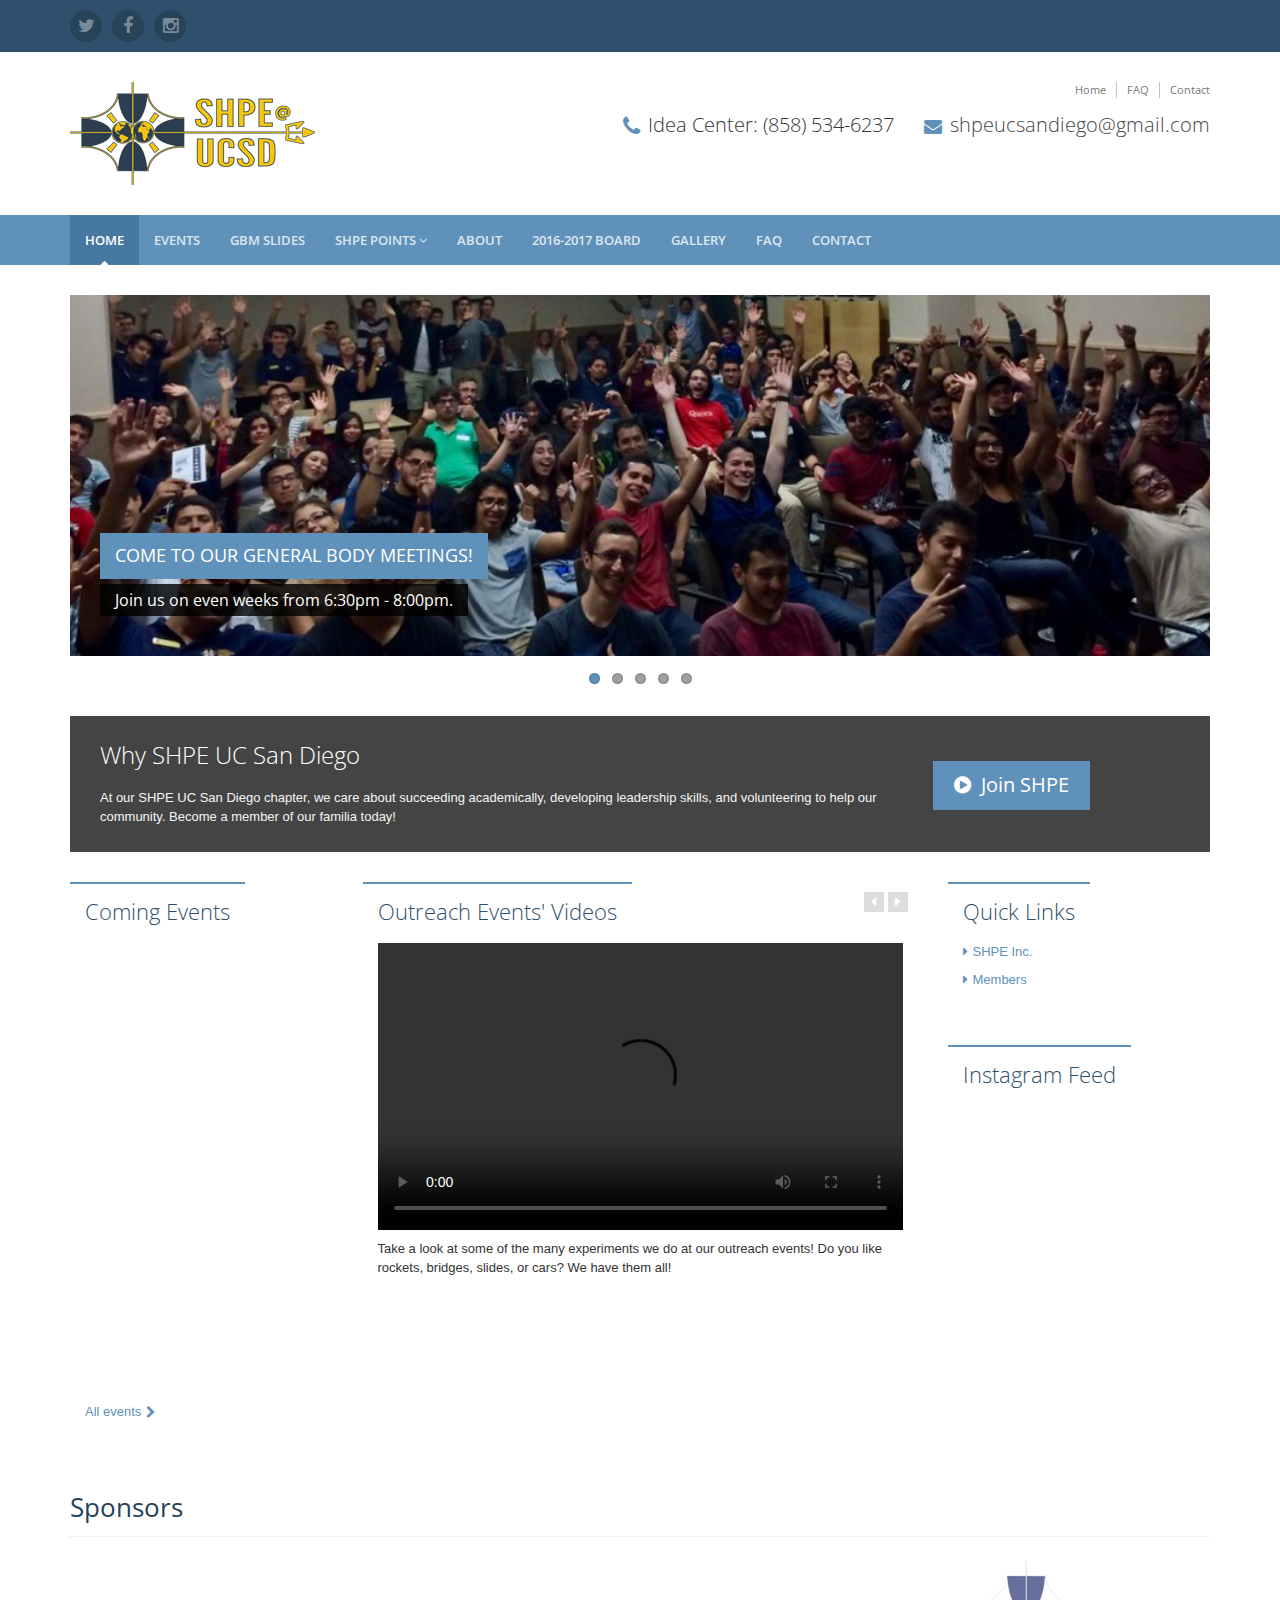
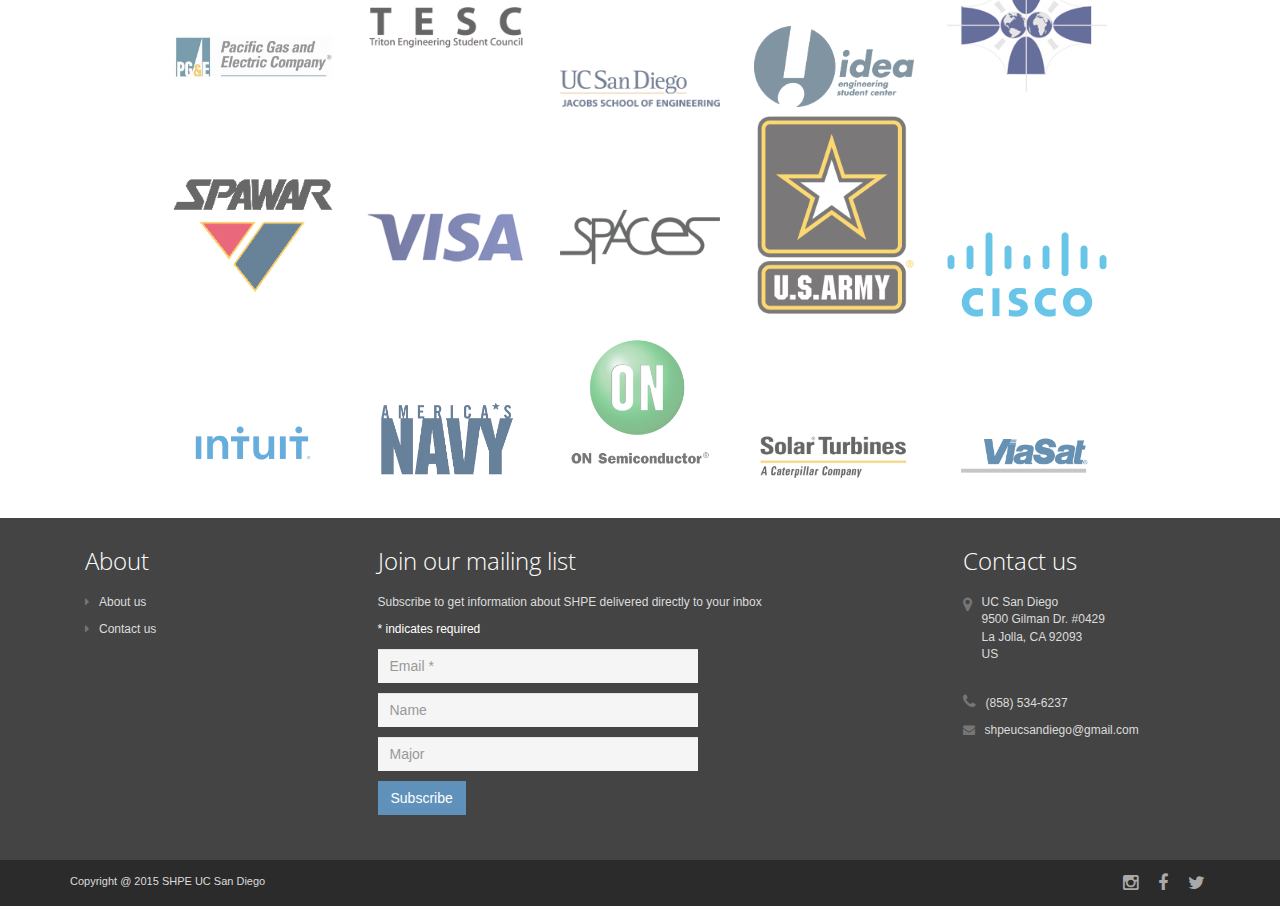
==== commit 7cbfe8b8: "sponsor links" ====
--- a/shpe/public_html/index.html
+++ b/shpe/public_html/index.html
@@ -256,27 +256,27 @@
                                     </a>
                                 </li>
 
-                           
-                                <li class="col-md-2 col-sm-2 col-xs-4 col-centered">
-                                    <img class="img-responsive" src="assets/images/sponsors/tesc.png"  alt="" />
-                                </li>
-                                <li class="col-md-2 col-sm-2 col-xs-4 col-centered">
-                                    <img class="img-responsive" src="assets/images/sponsors/jacobs.png"  alt="" />
-                                </li>
-                                <li class="col-md-2 col-sm-2 col-xs-4 col-centered">
-                                    <img class="img-responsive" src="assets/images/sponsors/idea.png"  alt="" />
-                                </li>
-                                <li class="col-md-2 col-sm-2 col-xs-4 col-centered">
-                                    <img class="img-responsive" src="assets/images/sponsors/shpe.jpg"  alt="" />
-                                </li>
-                                <li class="col-md-2 col-sm-2 col-xs-4 col-centered">
-                                    <img class="img-responsive" src="assets/images/sponsors/spawar.gif"  alt="" />
-                                </li>
-                                <li class="col-md-2 col-sm-2 col-xs-4 col-centered">
-                                    <img class="img-responsive" src="assets/images/sponsors/visa.png"  alt="" />
+                                
+                                <li class="col-md-2 col-sm-2 col-xs-4 col-centered">
+                                    <a href="http://tesc.ucsd.edu/" target="_blank"><img class="img-responsive" src="assets/images/sponsors/tesc.png"  alt="" />
+                                </li>
+                                <li class="col-md-2 col-sm-2 col-xs-4 col-centered">
+                                    <a href="http://jacobsschool.ucsd.edu/" target="_blank"><img class="img-responsive" src="assets/images/sponsors/jacobs.png"  alt="" />
+                                </li>
+                                <li class="col-md-2 col-sm-2 col-xs-4 col-centered">
+                                    <a href="http://jacobsschool.ucsd.edu/idea/" target="_blank"><img class="img-responsive" src="assets/images/sponsors/idea.png"  alt="" />
+                                </li>
+                                <li class="col-md-2 col-sm-2 col-xs-4 col-centered">
+                                    <a href="http://www.shpe.org/" target="_blank"><img class="img-responsive" src="assets/images/sponsors/shpe.jpg"  alt="" />
+                                </li>
+                                <li class="col-md-2 col-sm-2 col-xs-4 col-centered">
+                                    <a href="http://www.public.navy.mil/spawar/Pages/default.aspx" target="_blank"><img class="img-responsive" src="assets/images/sponsors/spawar.gif"  alt="" />
+                                </li>
+                                <li class="col-md-2 col-sm-2 col-xs-4 col-centered">
+                                    <a href="https://usa.visa.com/" target="_blank"><img class="img-responsive" src="assets/images/sponsors/visa.png"  alt="" />
                                 </li> 
                                 <li class="col-md-2 col-sm-2 col-xs-4 col-centered">
-                                    <a href="spaces.ucsd.edu" target="_blank"><img class="img-responsive" src="assets/images/sponsors/spaces.png"  alt="" />
+                                    <a href="http://spaces.ucsd.edu/" target="_blank"><img class="img-responsive" src="assets/images/sponsors/spaces.png"  alt="" />
                                 </li>
                                 
                                   <li class="col-md-2 col-sm-2 col-xs-4 col-centered">
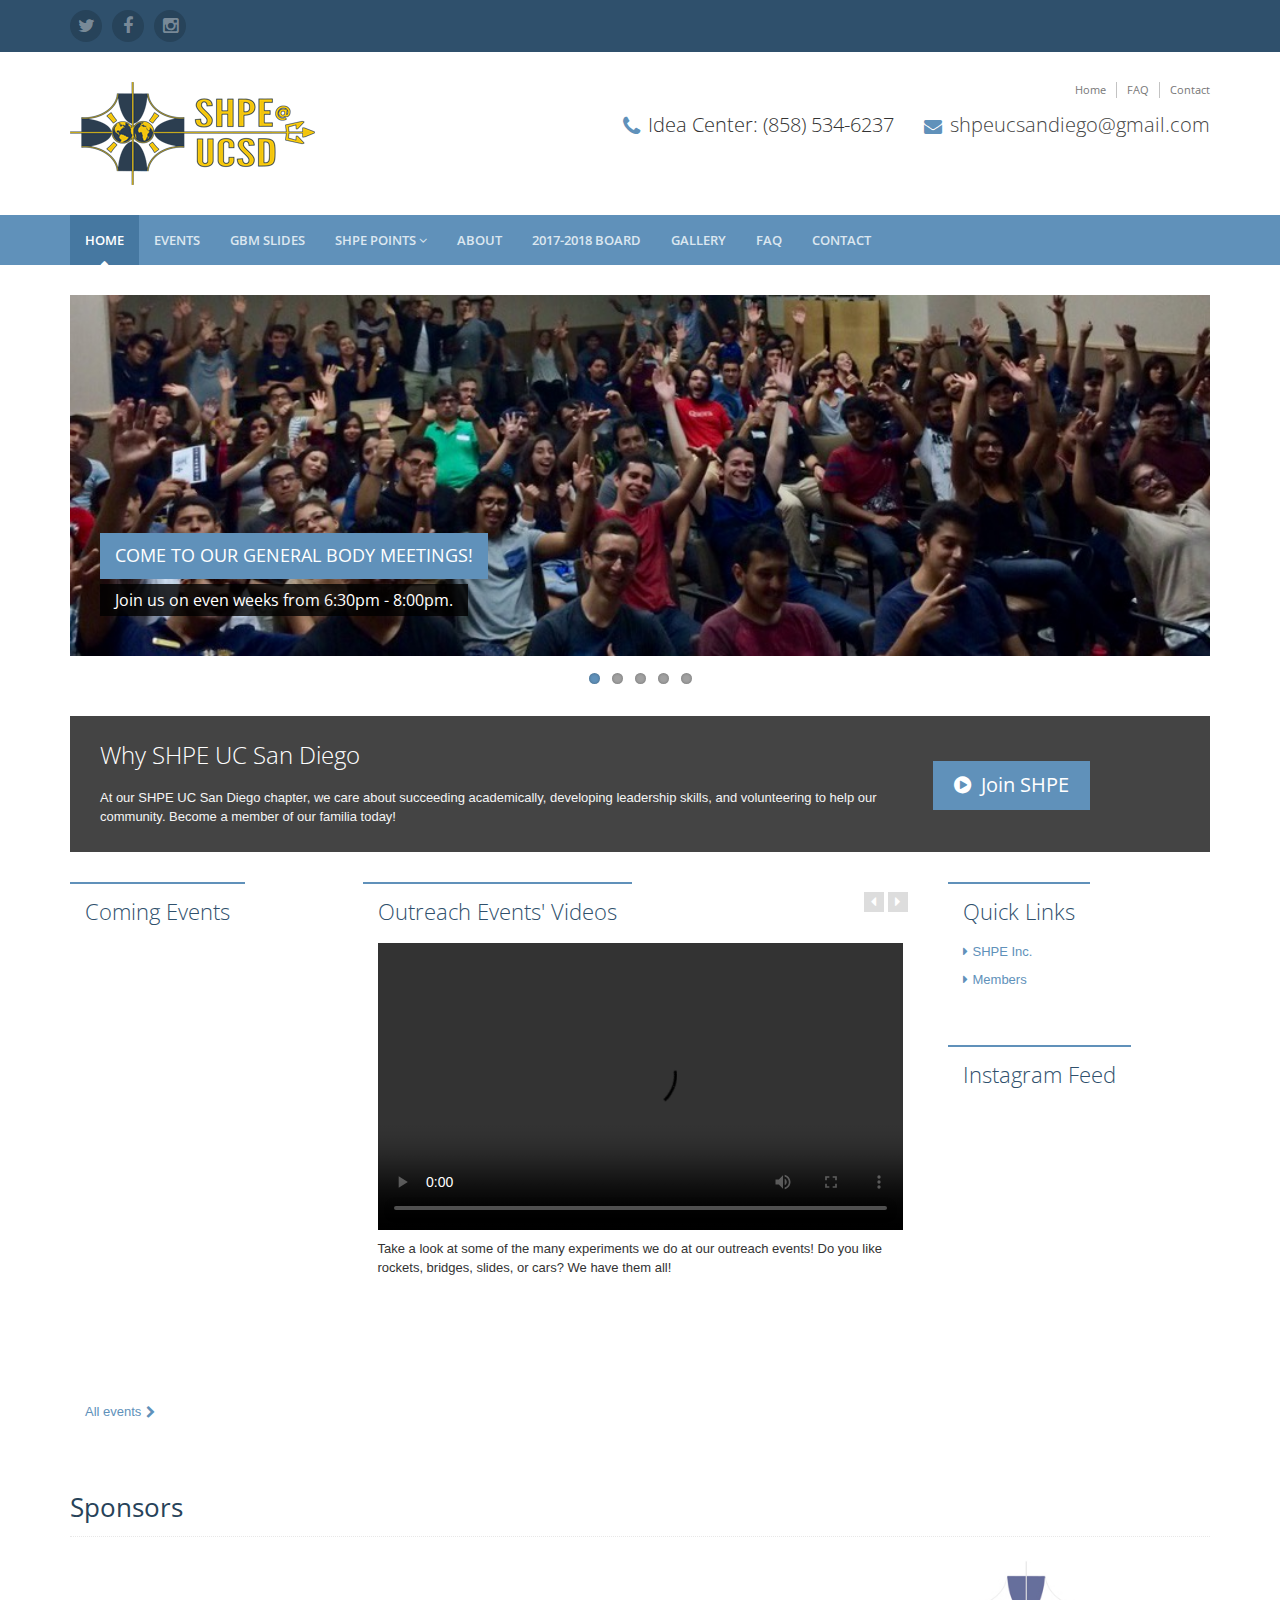
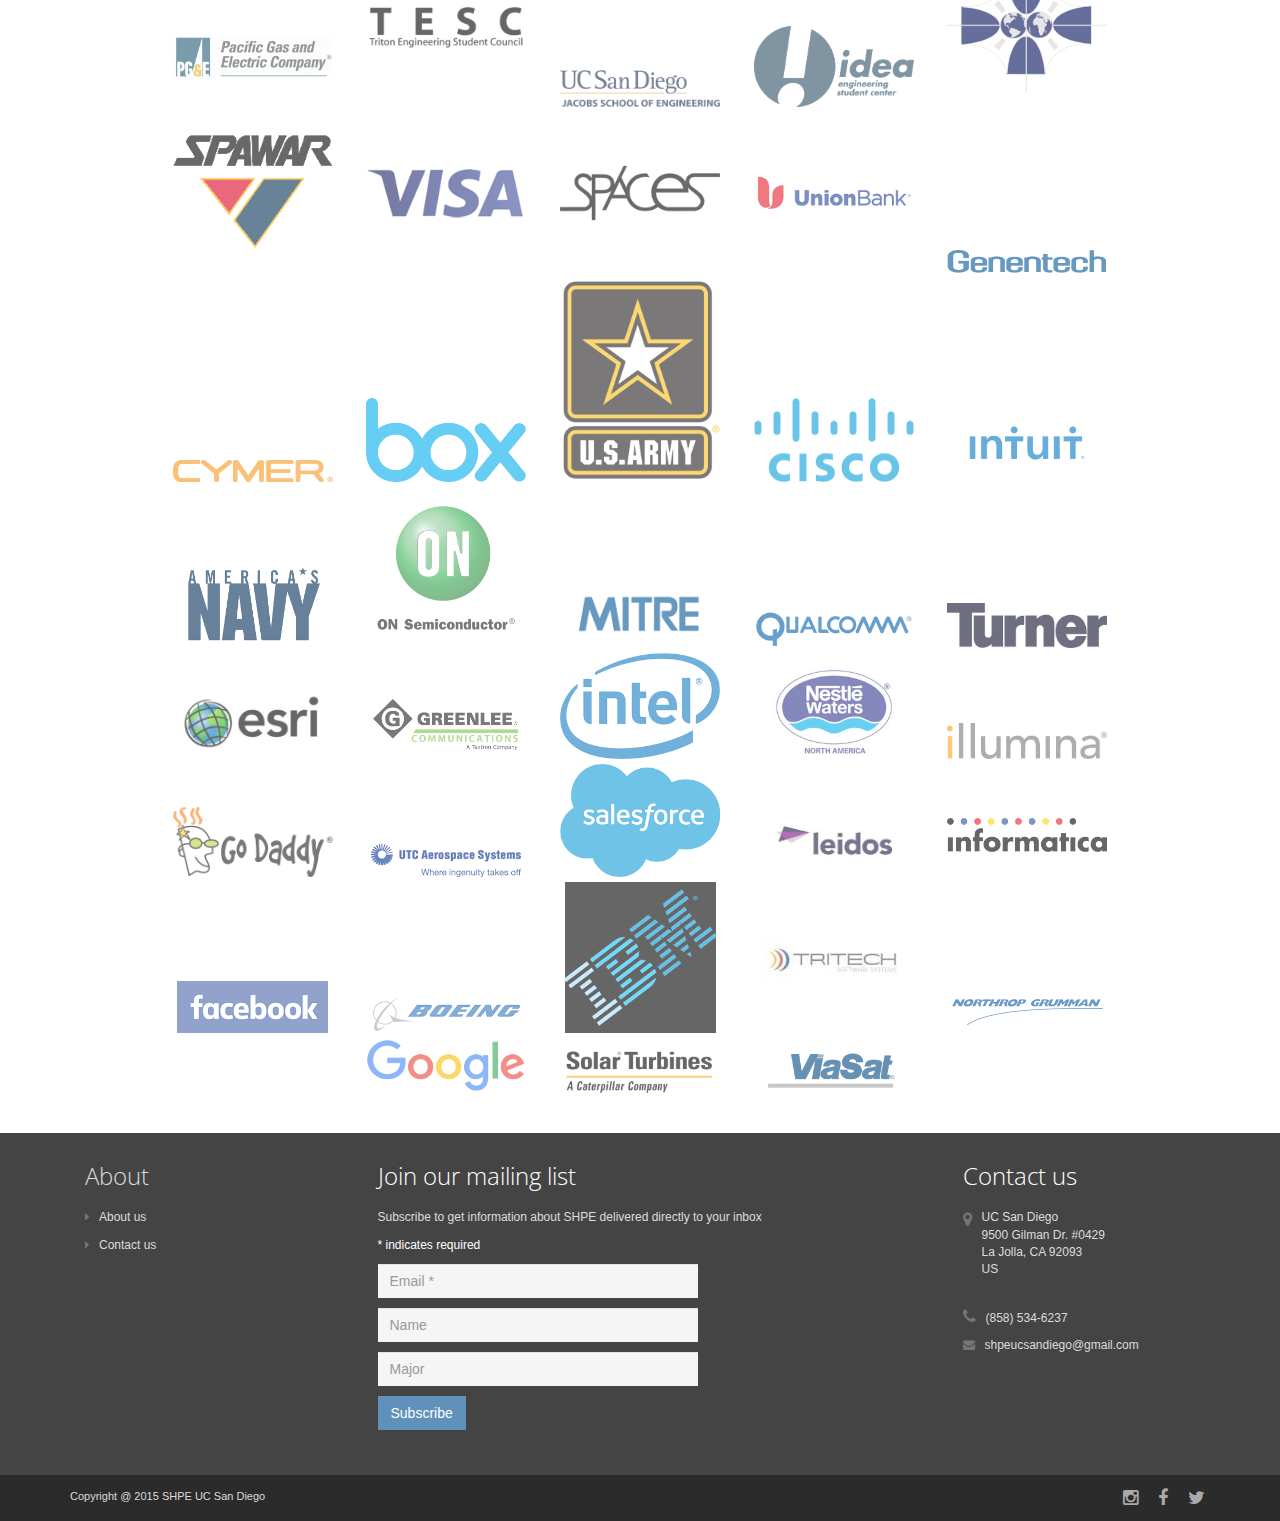
==== commit 01ea8481: "almost have fully updated website" ====
--- a/shpe/public_html/index.html
+++ b/shpe/public_html/index.html
@@ -108,7 +108,7 @@
                             </ul>
                         </li>
                         <li class="nav-item"><a href="about.html">About</a></li>
-                        <li class="nav-item"><a href="team.html">2016-2017 Board</a></li>
+                        <li class="nav-item"><a href="team.html">2017-2018 Board</a></li>
                         <li class="nav-item"><a data-toggle="modal" data-target="#underConstructionModal" href="#">Gallery</a></li>
                         <li class="nav-item"><a href="faq.html">FAQ</a></li>
                         <li class="nav-item"><a href="contact.html">Contact</a></li>
@@ -132,9 +132,11 @@
                     <li>
                         <img src="assets/images/slides/board.png"  alt="" />
                         <p class="flex-caption">
-                            <span class="main" >Welcome to our 2016-2017 Board!</span>
+                            <span class="main" >Welcome to our 2017-2018 Board!</span>
                             <br />
-                            <span class="secondary clearfix" >Go to our <a href="team.html">board</a> page to learn more about our 2016-2017 board members</span>
+                            <span class="secondary clearfix" >Go to our <a
+                            href="team.html">board</a> page to learn more about
+                            our 2017-2018 board members</span>
                         </p>
                     </li>
                      <li>
@@ -253,10 +255,7 @@
                             <ul class="logos row-centered">
                                 <li class="col-md-2 col-sm-2 col-xs-4 col-centered">
                                     <a  href="https://www.pge.com/" target="_blank"><img class="img-responsive" src="assets/images/sponsors/gas_electric.jpg"  alt="" />
-                                    </a>
-                                </li>
-
-                                
+                                </li>
                                 <li class="col-md-2 col-sm-2 col-xs-4 col-centered">
                                     <a href="http://tesc.ucsd.edu/" target="_blank"><img class="img-responsive" src="assets/images/sponsors/tesc.png"  alt="" />
                                 </li>
@@ -278,40 +277,127 @@
                                 <li class="col-md-2 col-sm-2 col-xs-4 col-centered">
                                     <a href="http://spaces.ucsd.edu/" target="_blank"><img class="img-responsive" src="assets/images/sponsors/spaces.png"  alt="" />
                                 </li>
-                                
-                                  <li class="col-md-2 col-sm-2 col-xs-4 col-centered">
+                                <li class="col-md-2 col-sm-2 col-xs-4 col-centered">
+                                    <a href="https://www.unionbank.com/" target="_blank"><img class="img-responsive" src="assets/images/sponsors/unionbank.png"  alt="" />
+                                </li>
+                                <li class="col-md-2 col-sm-2 col-xs-4 col-centered">
+                                    <a href="https://www.gene.com/" target="_blank"><img class="img-responsive" src="assets/images/sponsors/genentech.png"  alt="" />
+                                </li>
+                                <li class="col-md-2 col-sm-2 col-xs-4 col-centered">
+                                    <a href="https://www.cymer.com/" target="_blank"><img class="img-responsive" src="assets/images/sponsors/cymer.jpg"  alt="" />
+                                </li>
+                                <li class="col-md-2 col-sm-2 col-xs-4 col-centered">
+                                    <a href="https://www.box.com/home" target="_blank"><img class="img-responsive" src="assets/images/sponsors/box.png"  alt="" />
+                                </li>
+                                <li class="col-md-2 col-sm-2 col-xs-4 col-centered">
                                     <a  href="https://www.goarmy.com/" target="_blank"><img class="img-responsive" src="assets/images/sponsors/army.png"  alt="" />
-                                    </a>
-                                </li>
-                                
-                                  <li class="col-md-2 col-sm-2 col-xs-4 col-centered">
+                                </li>
+                                <li class="col-md-2 col-sm-2 col-xs-4 col-centered">
                                     <a  href="https://www.cisco.com/" target="_blank"><img class="img-responsive" src="assets/images/sponsors/cisco.png"  alt="" />
-                                    </a>
-                                </li>
-                                
-                                  <li class="col-md-2 col-sm-2 col-xs-4 col-centered">
+                                </li>
+                                <li class="col-md-2 col-sm-2 col-xs-4 col-centered">
                                     <a  href="https://www.intuit.com/" target="_blank"><img class="img-responsive" src="assets/images/sponsors/intuit.png"  alt="" />
-                                    </a>
-                                </li>
-                                
-                                  <li class="col-md-2 col-sm-2 col-xs-4 col-centered">
+                                </li>
+                                <li class="col-md-2 col-sm-2 col-xs-4 col-centered">
                                     <a  href="https://www.navy.com/" target="_blank"><img class="img-responsive" src="assets/images/sponsors/navy.png"  alt="" />
-                                    </a>
-                                </li>
-                                
-                                  <li class="col-md-2 col-sm-2 col-xs-4 col-centered">
+                                </li>
+                                <li class="col-md-2 col-sm-2 col-xs-4 col-centered">
                                     <a  href="https://www.onsemi.com/" target="_blank"><img class="img-responsive" src="assets/images/sponsors/onsemi1.png"  alt="" />
-                                    </a>
-                                </li>
-                                
-                                  <li class="col-md-2 col-sm-2 col-xs-4 col-centered">
+                                </li>
+                                <li class="col-md-2 col-sm-2 col-xs-4 col-centered">
+                                    <a  href="https://www.mitre.org/" target="_blank"><img class="img-responsive" src="assets/images/sponsors/mitre.png"  alt="" />
+                                </li>
+                                <li class="col-md-2 col-sm-2 col-xs-4 col-centered">
+                                    <a  href="https://www.qualcomm.com/" target="_blank"><img class="img-responsive" src="assets/images/sponsors/qualcomm.png"  alt="" />
+                                </li>
+                                <li class="col-md-2 col-sm-2 col-xs-4 col-centered">
+                                    <a  href="http://www.turnerconstruction.com/" target="_blank"><img class="img-responsive" src="assets/images/sponsors/turner.png"  alt="" />
+                                </li>
+                                <li class="col-md-2 col-sm-2 col-xs-4 col-centered">
+                                    <a  href="https://www.esri.com/en-us/home" target="_blank"><img class="img-responsive" src="assets/images/sponsors/esri.jpg"  alt="" />
+                                </li>
+                                <li class="col-md-2 col-sm-2 col-xs-4 col-centered">
+                                    <a  href="http://www.greenleecommunications.com/" target="_blank"><img class="img-responsive" src="assets/images/sponsors/Greenlee Communications.jpg"  alt="" />
+                                </li>
+                                <li class="col-md-2 col-sm-2 col-xs-4 col-centered">
+                                    <a  href="https://www.intel.com/content/www/us/en/homepage.html" target="_blank"><img class="img-responsive" src="assets/images/sponsors/intel.png"  alt="" />
+                                </li>
+                                <li class="col-md-2 col-sm-2 col-xs-4 col-centered">
+                                    <a
+                                    href="https://www.nestle-watersna.com/en"
+                                    target="_blank"><img class="img-responsive"
+                                    src="assets/images/sponsors/nestlewaters.jpg"  alt="" />
+                                </li>
+                                <li class="col-md-2 col-sm-2 col-xs-4 col-centered">
+                                    <a  href="https://www.illumina.com/" target="_blank"><img
+                                    class="img-responsive"
+                                    src="assets/images/sponsors/illumina.png"  alt="" />
+                                </li>
+                                <li class="col-md-2 col-sm-2 col-xs-4 col-centered">
+                                    <a  href="https://www.godaddy.com/"
+                                    target="_blank"><img class="img-responsive"
+                                    src="assets/images/sponsors/godaddy.png"  alt="" />
+                                </li>
+                                <li class="col-md-2 col-sm-2 col-xs-4 col-centered">
+                                    <a
+                                    href="http://utcaerospacesystems.com/Pages/Default.aspx"
+                                    target="_blank"><img class="img-responsive"
+                                    src="assets/images/sponsors/UTC.png"  alt="" />
+                                </li>
+                                <li class="col-md-2 col-sm-2 col-xs-4 col-centered">
+                                    <a  href="https://www.salesforce.com/"
+                                    target="_blank"><img class="img-responsive"
+                                    src="assets/images/sponsors/salesforce.png"  alt="" />
+                                </li>
+                                <li class="col-md-2 col-sm-2 col-xs-4 col-centered">
+                                    <a  href="https://www.leidos.com/"
+                                    target="_blank"><img class="img-responsive"
+                                    src="assets/images/sponsors/leidos.jpg"  alt="" />
+                                </li>
+                                <li class="col-md-2 col-sm-2 col-xs-4 col-centered">
+                                    <a
+                                    href="https://www.informatica.com/#fbid=pZzggNjkC7R"
+                                    target="_blank"><img class="img-responsive"
+                                    src="assets/images/sponsors/informatica.png"  alt="" />
+                                </li>
+                                <li class="col-md-2 col-sm-2 col-xs-4 col-centered">
+                                    <a
+                                    href="https://newsroom.fb.com/company-info/"
+                                    target="_blank"><img class="img-responsive"
+                                    src="assets/images/sponsors/facebook.png"  alt="" />
+                                </li>
+                                <li class="col-md-2 col-sm-2 col-xs-4 col-centered">
+                                    <a  href="http://www.boeing.com/"
+                                    target="_blank"><img class="img-responsive"
+                                    src="assets/images/sponsors/boeing.png"  alt="" />
+                                </li>
+                                <li class="col-md-2 col-sm-2 col-xs-4 col-centered">
+                                    <a  href="https://www.ibm.com/us-en/"
+                                    target="_blank"><img class="img-responsive"
+                                    src="assets/images/sponsors/IBM.png"  alt="" />
+                                </li>
+                                <li class="col-md-2 col-sm-2 col-xs-4 col-centered">
+                                    <a  href="http://www.tritech.com/"
+                                    target="_blank"><img class="img-responsive"
+                                    src="assets/images/sponsors/tritech.jpg"  alt="" />
+                                </li>
+                                <li class="col-md-2 col-sm-2 col-xs-4 col-centered">
+                                    <a
+                                    href="http://www.northropgrumman.com/Pages/default.aspx"
+                                    target="_blank"><img class="img-responsive"
+                                    src="assets/images/sponsors/northrop grumman.png"  alt="" />
+                                </li>
+                                <li class="col-md-2 col-sm-2 col-xs-4 col-centered">
+                                    <a
+                                    href="https://www.google.com/intl/en/about/"
+                                    target="_blank"><img class="img-responsive"
+                                    src="assets/images/sponsors/google.png"  alt="" />
+                                </li>
+                                <li class="col-md-2 col-sm-2 col-xs-4 col-centered">
                                     <a  href="https://mysolar.cat.com" target="_blank"><img class="img-responsive" src="assets/images/sponsors/solarturbines.jpg"  alt="" />
-                                    </a>
-                                </li>
-                                
-                                  <li class="col-md-2 col-sm-2 col-xs-4 col-centered">
+                                </li>
+                                <li class="col-md-2 col-sm-2 col-xs-4 col-centered">
                                     <a  href="https://www.viasat.com/" target="_blank"><img class="img-responsive" src="assets/images/sponsors/viasat.png"  alt="" />
-                                    </a>
                                 </li>      
                             </ul><!--//slides-->
                         </div><!--//item-->
